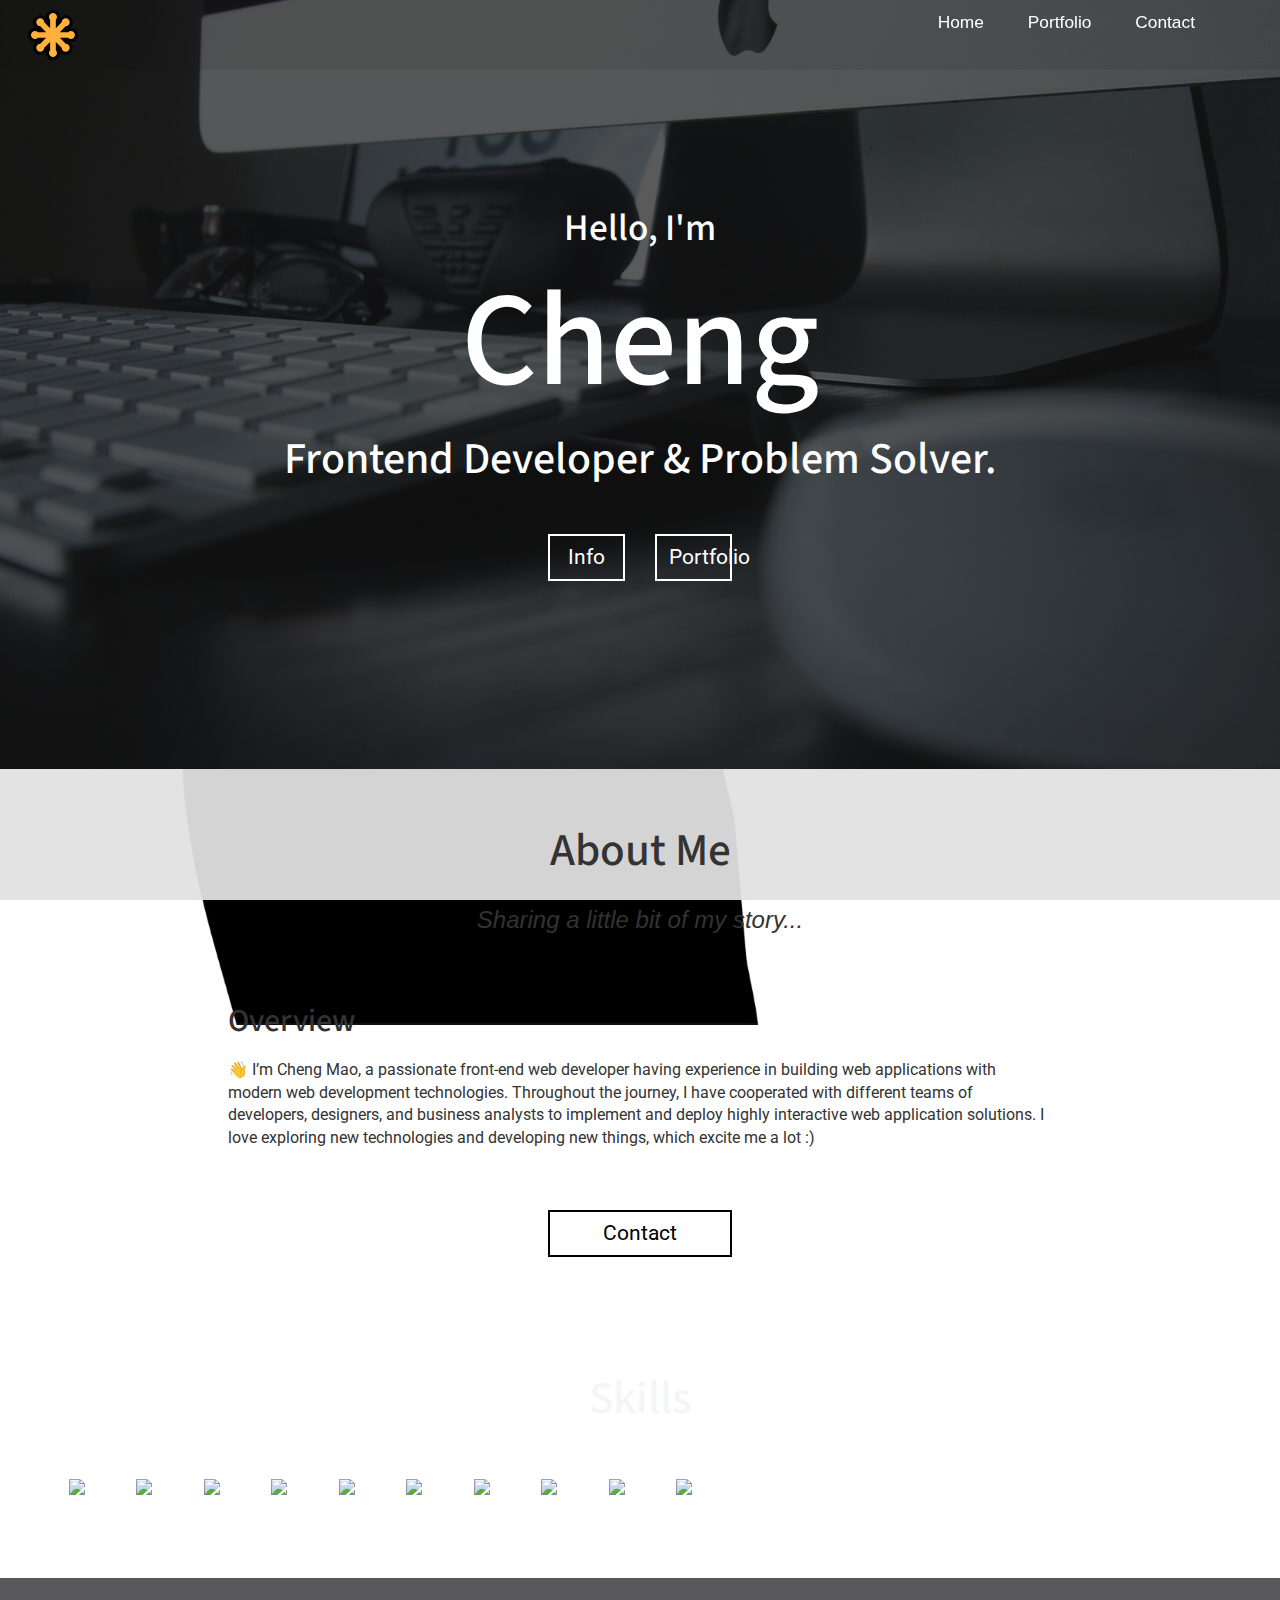
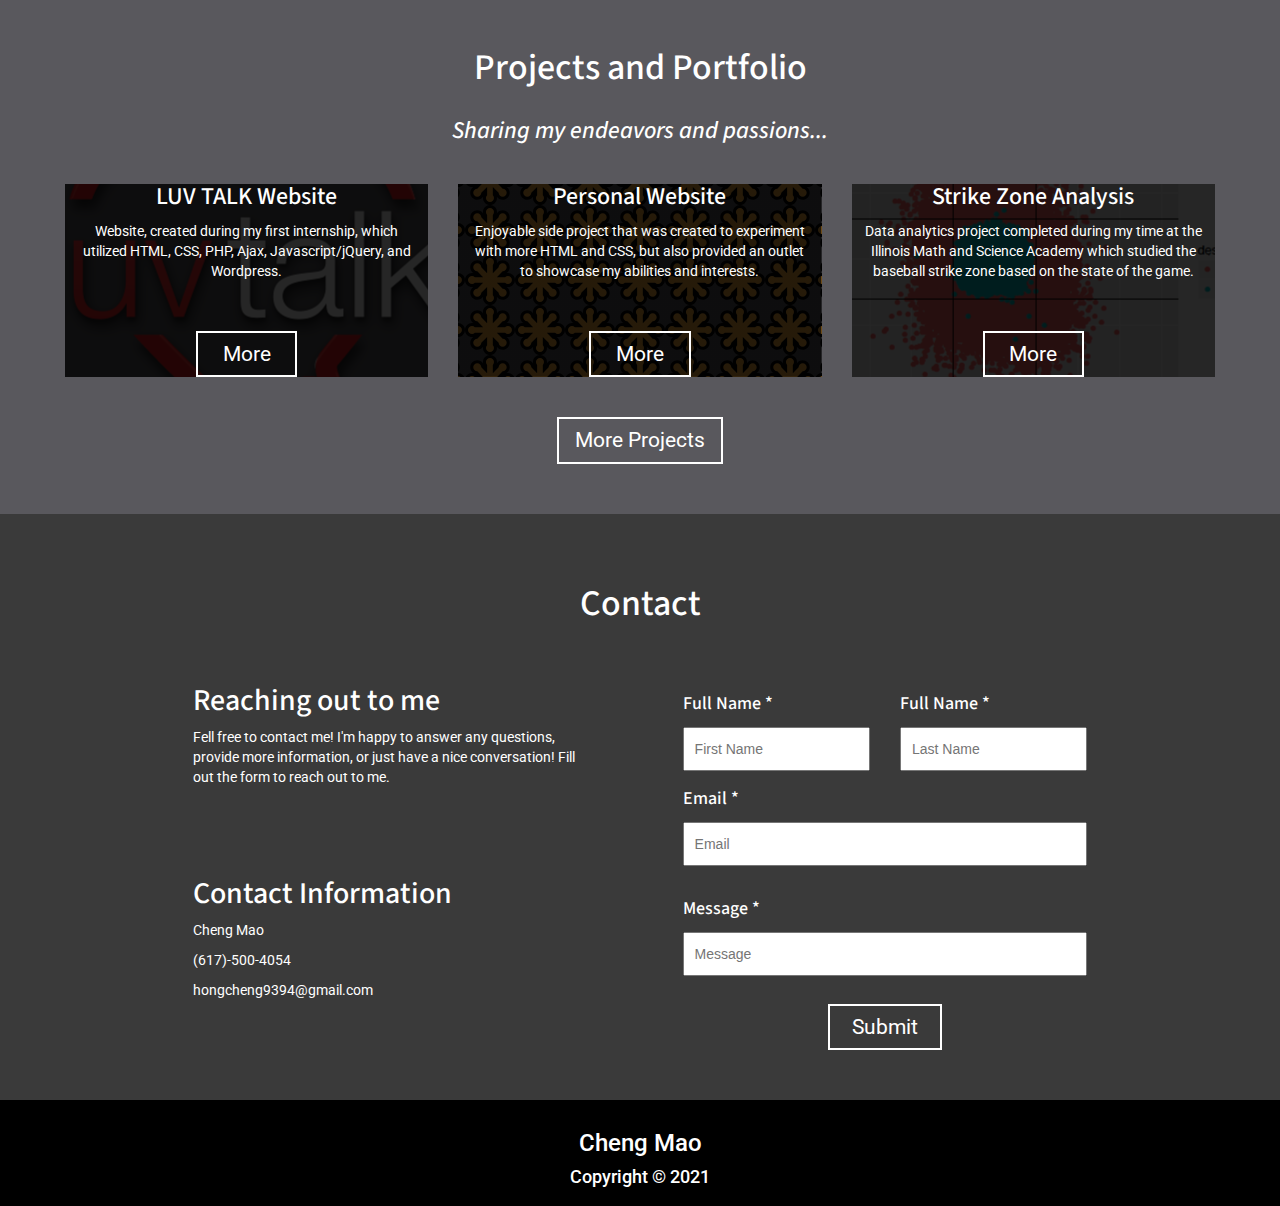
==== index.html @ 808d7f86 "initial commit" ====
<!DOCTYPE html>
<html>
	<head>
		<meta charset="utf-8">
		<meta name="viewport" content="width=device-width, initial-scale=1">
		<link rel="stylesheet" type="text/css" href="style.css">
		<link rel="stylesheet" type="text/css" href="./bootstrap/css/bootstrap.min.css">
		<link href="https://fonts.googleapis.com/css?family=Slabo+27px|Roboto|Source+Sans+Pro" rel="stylesheet">
		<script src="https://ajax.googleapis.com/ajax/libs/jquery/3.2.1/jquery.min.js"></script>
		<script src = "./bootstrap/js/bootstrap.min.js"></script>
		<title>Cheng Mao's Portfolio</title>
	</head>

	<body>
		<!-- Navigation Bar -->
		<nav class = "navigation">
			<div class = "container-fluid">
				<div class = "row">
					<div class = "col-xs-1 col-sm-1 col-md-1 col-lg-1 text-center">
						<div class = "logo">
							<a href = "index.html"><img src = "images/logo.svg"></a>
						</div>
					</div>

					<div class = "col-xs-11 col-sm-11 col-md-11 col-lg-11 text-right">
						<div class = "primary-nav">
							<ul>
								<li><a href = "index.html">Home</a></li>
								<li><a href = "portfolio.html">Portfolio</a></li>
								<li><a href = "contact.html">Contact</a></li>
							</ul>
						</div>
					</div>
				</div>
			</div>
		</nav>

		<!-- Main body content -->
		<div class = "main">
			<div class = "container-fluid">
				<div class = "row">
					<div class = "entry-banner text-center">
						<h1 id = "hello">Hello, I'm</h1>
						<h1 id = "name">Cheng</h1>
						<h1 id = "person-description">Frontend Developer & Problem Solver.</h1>
					</div>
				</div>

				<div class = "row text-center">
					<div class = "banner-buttons">
						<div class = "col-sm-1 col-md-1 col-sm-offset-5 col-md-offset-5">
							<a class = "btn btn-default btn-border" href = "#about">Info</a>
						</div>

						<div class = "col-sm-1 col-md-1">
							<a class = "btn btn-default btn-border" href = "#projects">Portfolio</a>
						</div>
					</div>
				</div>
			</div>
		</div>

		<div class = "about" id="about">
			<div class = "container-fluid">
				<div class = "row">
					<div class = "col-sm-12 col-md-12 text-center">
						<div class = "about-header">
							<h1>About Me</h1>
						</div>
					</div>
				</div>

				<div class = "row">
					<div class = "col-sm-12 col-md-12 text-center">
						<div class = "about-header-quote">
							<h3>Sharing a little bit of my story...</h3>
						</div>
					</div>
				</div>

				<div class = "row">
					<div class = "about-general-description ">
						<div class = "col-sm-8 col-md-8 ">
							<h2>Overview</h2>
						<p>👋 I’m Cheng Mao, a passionate front-end web developer having experience in building web applications with modern web development technologies. Throughout the journey, I have cooperated with different teams of developers, designers, and business analysts to implement and deploy highly interactive web application solutions. I love exploring new technologies and developing new things, which excite me a lot :)</p>
						</div>
					</div>
				</div>

			

				<div class = "row">
					<div class = "about-option-buttons">
						<div class = "col-sm-2 col-md-2">
							<a href = "#contact" class = "btn btn-default btn-black-border">Contact</a>
						</div>
					</div>
				</div>

				<!-- Include arrow to show timeline -->
			</div>
		</div>

		<div class = "summary">
			<div class = "container-fluid">
				<h1 class="section-title"> 
					<span class="title-text">Skills</span>
	
				</h1>
				<br>
				<div class = "skills-section-container">
					
					<img class="techIcon" src="https://cdn.jsdelivr.net/gh/devicons/devicon/icons/html5/html5-plain-wordmark.svg"  width="100px"/>
				
					<img class="techIcon" src="https://cdn.jsdelivr.net/gh/devicons/devicon/icons/css3/css3-plain-wordmark.svg" />
				
					<img class="techIcon" src="https://cdn.jsdelivr.net/gh/devicons/devicon/icons/javascript/javascript-plain.svg" />
				
					<img  class="techIcon" src="https://cdn.jsdelivr.net/gh/devicons/devicon/icons/react/react-original-wordmark.svg" />
					
					<img src="https://cdn.jsdelivr.net/gh/devicons/devicon/icons/bootstrap/bootstrap-plain-wordmark.svg" />
				
				
					<img src="https://cdn.jsdelivr.net/gh/devicons/devicon/icons/redux/redux-original.svg" />
			
				
					<img src="https://cdn.jsdelivr.net/gh/devicons/devicon/icons/typescript/typescript-original.svg" />
			
				
					<img src="https://cdn.jsdelivr.net/gh/devicons/devicon/icons/mongodb/mongodb-original-wordmark.svg" />
			
					<img src="https://cdn.jsdelivr.net/gh/devicons/devicon/icons/nodejs/nodejs-original-wordmark.svg" />
				
					<img src="https://cdn.jsdelivr.net/gh/devicons/devicon/icons/express/express-original-wordmark.svg" />
			
				</div>
			</div>
		</div>

		<div class = "projects" id="projects">
			<div class = "container-fluid">
				<div class = "row">
					<div class = "col-sm-12 col-md-12 text-center">
						<div class = "projects-header">
							<h1>Projects and Portfolio</h1>
						</div>
					</div>
				</div>

				<div class = "row">
					<div class = "col-sm-12 col-md-12 text-center">
						<div class = "projects-header-quote">
							<h3>Sharing my endeavors and passions...</h3>
						</div>
					</div>
				</div>

				<div class = "row">
					<div class = "col-sm-4 col-md-4 text-center">
						<div class = "luvtalk-project">
							<h3>LUV TALK Website</h3>
							<p>Website, created during my first internship, which utilized HTML, CSS, PHP, Ajax, Javascript/jQuery, and Wordpress. </p>
							<div class = "row">
								<div class = "col-sm-4 col-md-4 col-sm-offset-4 col-md-offset-4">
									<div class = "project-more-info">
										<a class = "btn btn-default btn-border" href = "#">More</a>
									</div>
								</div>
							</div>
						</div>
					</div>

					<div class = "col-sm-4 col-md-4 text-center">
						<div class = "personal-website-project">
							<h3>Personal Website</h3>
							<p>Enjoyable side project that was created to experiment with more HTML and CSS, but also provided an outlet to showcase my abilities and interests.</p>
							<div class = "row">
								<div class = "col-sm-4 col-md-4 col-sm-offset-4 col-md-offset-4">
									<div class = "project-more-info">
										<a class = "btn btn-default btn-border" href = "#">More</a>
									</div>
								</div>
							</div>
						</div>
					</div>

					<div class = "col-sm-4 col-md-4 text-center">
						<div class = "strike-zone-project">
							<h3>Strike Zone Analysis</h3>
							<p>Data analytics project completed during my time at the Illinois Math and Science Academy which studied the baseball strike zone based on the state of the game.</p>
							<div class = "row">
								<div class = "col-sm-4 col-md-4 col-sm-offset-4 col-md-offset-4">
									<div class = "project-more-info">
										<a class = "btn btn-default btn-border" href = "#">More</a>
									</div>
								</div>
							</div>
						</div>
					</div>
				</div>

				<div class = "row">
					<div class = "col-sm-2 col-md-2 col-sm-offset-5 col-md-offset-5">
						<div class = "see-more-button">
							<a class = "btn btn-default btn-border" href = "#">More Projects</a>
						</div>
					</div>
				</div>
			</div>
		</div>

		<!--contact-->
		<div class = "contact" id="contact">
			<div class = "container-fluid">
				<div class = "row">
					<div class = "col-sm-12 col-md-12 text-center">
						<div class = "contact-header">
							<h1>Contact</h1>
						</div>
					</div>
				</div>

				<div class = "row">
					<div class = "col-sm-12 col-md-12 text-center">
						<div class = "contact-header-quote">
							
						</div>
					</div>
				</div>

				<div class = "row">
					<div class = "col-sm-6 col-md-6">
						<div class = "contact-instructions">
							<h2>Reaching out to me</h2>
							<p>Fell free to contact me! I'm happy to answer any questions, provide more information, or just have a nice conversation! Fill out the form to reach out to me.</p>
							</br>
							</br>
							</br>
							<h2>Contact Information</h2>
							<p>Cheng Mao</p>
							
							<p>(617)-500-4054</p>
							<p>hongcheng9394@gmail.com</p>
						</div>
					</div>

					<div class = "col-sm-6 col-md-6">
						<div class = "contact-form-body">
							<form action="https://formsubmit.co/hongcheng9394@gmail.com" method="POST">
								<div class = "row">
									<div class = "col-sm-6 col-md-6">
										<div class = "firstname">
											<h4>Full Name *</h4>
											<input type = "text" placeholder= "First Name">
										</div>
									</div>

									<div class = "col-sm-6 col-md-6">
										<div class = "lastname">
											<h4>Full Name *</h4>
											<input type = "text" placeholder= "Last Name">
										</div>
									</div>
								</div>

								<div class = "row">
									<div class = "col-sm-12 col-md-12">
										<div class = "email">
											<h4>Email *</h4>
											<input type = "email" placeholder="Email">
										</div>
									</div>
								</div>

								<div class = "row">
									<div class = "col-sm-12 col-md-12">
										<div class = "message">
											<h4>Message *</h4>
											<input type = "text" placeholder= "Message">
										</div>
									</div>
								</div>

								<div class = "row">
									<div class = "col-sm-4 col-md-4 col-sm-offset-4 col-md-offset-4">
										<div class = "submit-contact">
											<button class = "btn btn-default btn-border" type="submit">Submit</button>
										</div>
									</div>
								</div>
							</form>
						</div>
					</div>
				</div>
			</div>
		</div>

		<!-- Footer content -->
		<div class = "footer">
		
				
					<div >
						<h3>Cheng Mao</h3>
						<h4>Copyright &copy; 2021</h4>
					
					</div>
		
			
		</div>
		<!-- <script type = "text/javascript" src = "./js/index.js"></script> -->
		<script>
			navigation();
			projects();
		</script>
	</body>
</html>
---- style.css ----
* {
  margin: 0;
  padding: 0;
  box-sizing: border-box;
}

html {
  scroll-behavior: smooth;
}

/* Navigation */
.navigation {
  position: fixed;
  width: 100%;
  padding: 10px 0px;
  background: linear-gradient(rgba(20, 20, 20, 0.1), rgba(20, 20, 20, 0.1));
  z-index: 100;
}

.logo img {
  max-width: 90px;
}
.primary-nav {
  padding-right: 50px;
}
.primary-nav li {
  display: inline-block;
  margin: 0px 20px;
  color: white;
  font-size: 13pt;
}

.primary-nav a {
  color: white;
  padding-bottom: 5px;
  -webkit-transition: border 50ms linear;
  -moz-transition: border 50ms linear;
  -o-transition: border 50ms linear;
  -ms-transition: border 50ms linear;
  transition: border 50ms linear;
}
.primary-nav a:hover {
  text-decoration: none;
  color: white;
  border-bottom: 2px solid #f5f5f5;
}

/* Main banner */
.main {
  background: linear-gradient(rgba(20, 20, 20, 0.7), rgba(20, 20, 20, 0.7)),
    url(./images/apple-1838564_1920-main.jpg); /* Browser prefixes*/
  background-repeat: no-repeat;
  background-position: center center;
  background-attachment: fixed;
  padding: 14.7% 0; /* Center contents within the container, make background image cover*/
  color: white;
}

.entry-banner h1 {
  font-family: "Source Sans Pro", Arial, sans-serif;
}
#hello {
  font-size: 28pt;
}
#name {
  font-size: 100pt;
}
#person-description {
  font-size: 33pt;
}
.banner-buttons .btn-border,
.submit-contact .btn-border,
.projects .btn-border {
  background-color: transparent;
  width: 100%;
  margin-top: 40px;
  color: white;
  font-family: "Roboto", Helvetica, serif;
  font-size: 16pt;
  border-radius: 0;
  border: 2px solid white;
  -webkit-transition: all 200ms ease-out;
  -moz-transition: all 200ms ease-out;
  -o-transition: all 200ms ease-out;
  -ms-transition: all 200ms ease-out;
  transition: all 200ms ease-out;
}

.banner-buttons .btn-border:hover,
.submit-contact .btn-border:hover,
.projects .btn-border:hover {
  border: 2px solid white;
  background-color: white;
}

/* About Me */
.about {
  padding: 3% 0;
  background: linear-gradient(
      rgba(225, 225, 225, 0.94),
      rgba(225, 225, 225, 0.94)
    ),
    url(./images/aboutbackground.jpg);
  background-repeat: no-repeat;
  background-attachment: fixed;
  background-position: center center;
}

.about-header h1 {
  font-family: "Source Sans Pro", Arial, sans-serif;
  font-size: 34pt;
}

.about-header-quote {
  font-family: "Slabo", Helvetica, serif;
  font-style: italic;
  margin-bottom: 50px;
}

.about-general-description,
.about-statistic-description {
  display: flex;
  justify-content: center;
}
.about-general-description h2,
.about-statistic-description h2 {
  font-family: "Source Sans Pro", Arial, sans-serif;
  font-size: 24pt;
  margin-bottom: 20px;
}

.about-general-description p,
.about-statistic-description p {
  font-family: "Roboto", Helvetica, serif;
  font-size: 12pt;
  margin-bottom: 20px;
}

.about-statistic-description p {
  margin: 5px 0px;
}
.about-option-buttons {
  display: flex;
  justify-content: center;
}
.about-option-buttons .btn-black-border,
.resume .btn-black-border {
  background-color: transparent;
  width: 100%;
  margin-top: 40px;
  color: black;
  font-family: "Roboto", Helvetica, serif;
  font-size: 16pt;
  border-radius: 0;
  border: 2px solid black;
  -webkit-transition: all 200ms ease-out;
  -moz-transition: all 200ms ease-out;
  -o-transition: all 200ms ease-out;
  -ms-transition: all 200ms ease-out;
  transition: all 200ms ease-out;
}

.about-option-buttons .btn-black-border:hover,
.resume .btn-black-border:hover {
  border: 2px solid #464646;
  background-color: #464646;
  color: white;
}

/* summary of skill */
.summary {
  background: linear-gradient(rgba(0, 0, 0, 0.9), rgba(0, 0, 0, 0.9)),
    url(./images/architecture-2178604_1920-main1.jpg);
  background-attachment: fixed;
  background-attachment: center center;
  color: white;
  padding: 60px 30px;
}

.summary .row {
  padding: 50px 6%;
  width: 100%;
}

.summary h1 {
  font-family: "Source Sans Pro", Arial, sans-serif;
  color: #f5f5f5;
  font-size: 34pt;
  text-align: center;
}
.summary p {
  font-family: "Roboto", Helvetica, serif;
}

.summary > .skills-section-container {
  display: flex;
  flex-wrap: wrap;
}

.summary img {
  width: 150px;
  margin: 2%;
}
.projects {
  background-color: #59585d;
  padding: 50px;
  color: white;
}

.projects-header-quote {
  margin-bottom: 20px;
}
.projects h1,
.projects h3 {
  font-family: "Source Sans Pro", Arial, sans-serif;
}
.projects p {
  font-family: "Roboto", Helvetica, serif;
  padding: 0 10px;
}

.projects-header-quote {
  font-style: italic;
}
/*.luvtalk-project, .personal-website-project, .strike-zone-project, .resume {border: 3px solid white;}*/
.luvtalk-project {
  background: linear-gradient(rgba(0, 0, 0, 0.85), rgba(0, 0, 0, 0.85)),
    url(./images/luvtalklogo.png);
  background-position: center center;
}

.personal-website-project {
  background: linear-gradient(rgba(0, 0, 0, 0.85), rgba(0, 0, 0, 0.85)),
    url(./images/logo.svg);
  background-position: center center;
}

.strike-zone-project {
  background: linear-gradient(rgba(0, 0, 0, 0.85), rgba(0, 0, 0, 0.85)),
    url(./images/mlbproject.png);
  background-position: center center;
}

.resume {
  padding: 50px 0px;
  font-family: "Calisto MT", Helvetica, serif;
}

.resume-header {
  margin-bottom: 20px;
}
.objective h4,
.education h4,
.work-experience h4,
.resume-projects h4,
.activities h4,
.skills h4,
.endorsements h4 {
  border-bottom: 1px solid black;
}
.contact {
  background-color: #3a3a3a;
  padding: 50px 150px;
  color: white;
}
.contact input,
textarea {
  color: black;
}

.contact h1,
.contact h2,
.contact h4 {
  font-family: "Source Sans Pro", Arial, sans-serif;
}
.contact p {
  font-family: "Roboto", Helvetica, serif;
}
.contact-header-quote {
  font-style: italic;
}
.contact-header-quote h4 {
  margin: 5px 0;
}
.contact-instructions,
.contact-form-body {
  margin-top: 50px;
  padding: 0px 6%;
}

.email,
.message {
  margin: 15px 0px;
}
.contact input,
.contact textarea {
  width: 100%;
  padding: 10px;
  margin: 3px 0px;
}

.submit-contact .btn-border {
  margin-top: 10px;
}
.footer {
  background-color: black;
  color: white;
  padding: 10px 0;
  font-family: "Roboto", Helvetica, serif;
  text-align: center;
}
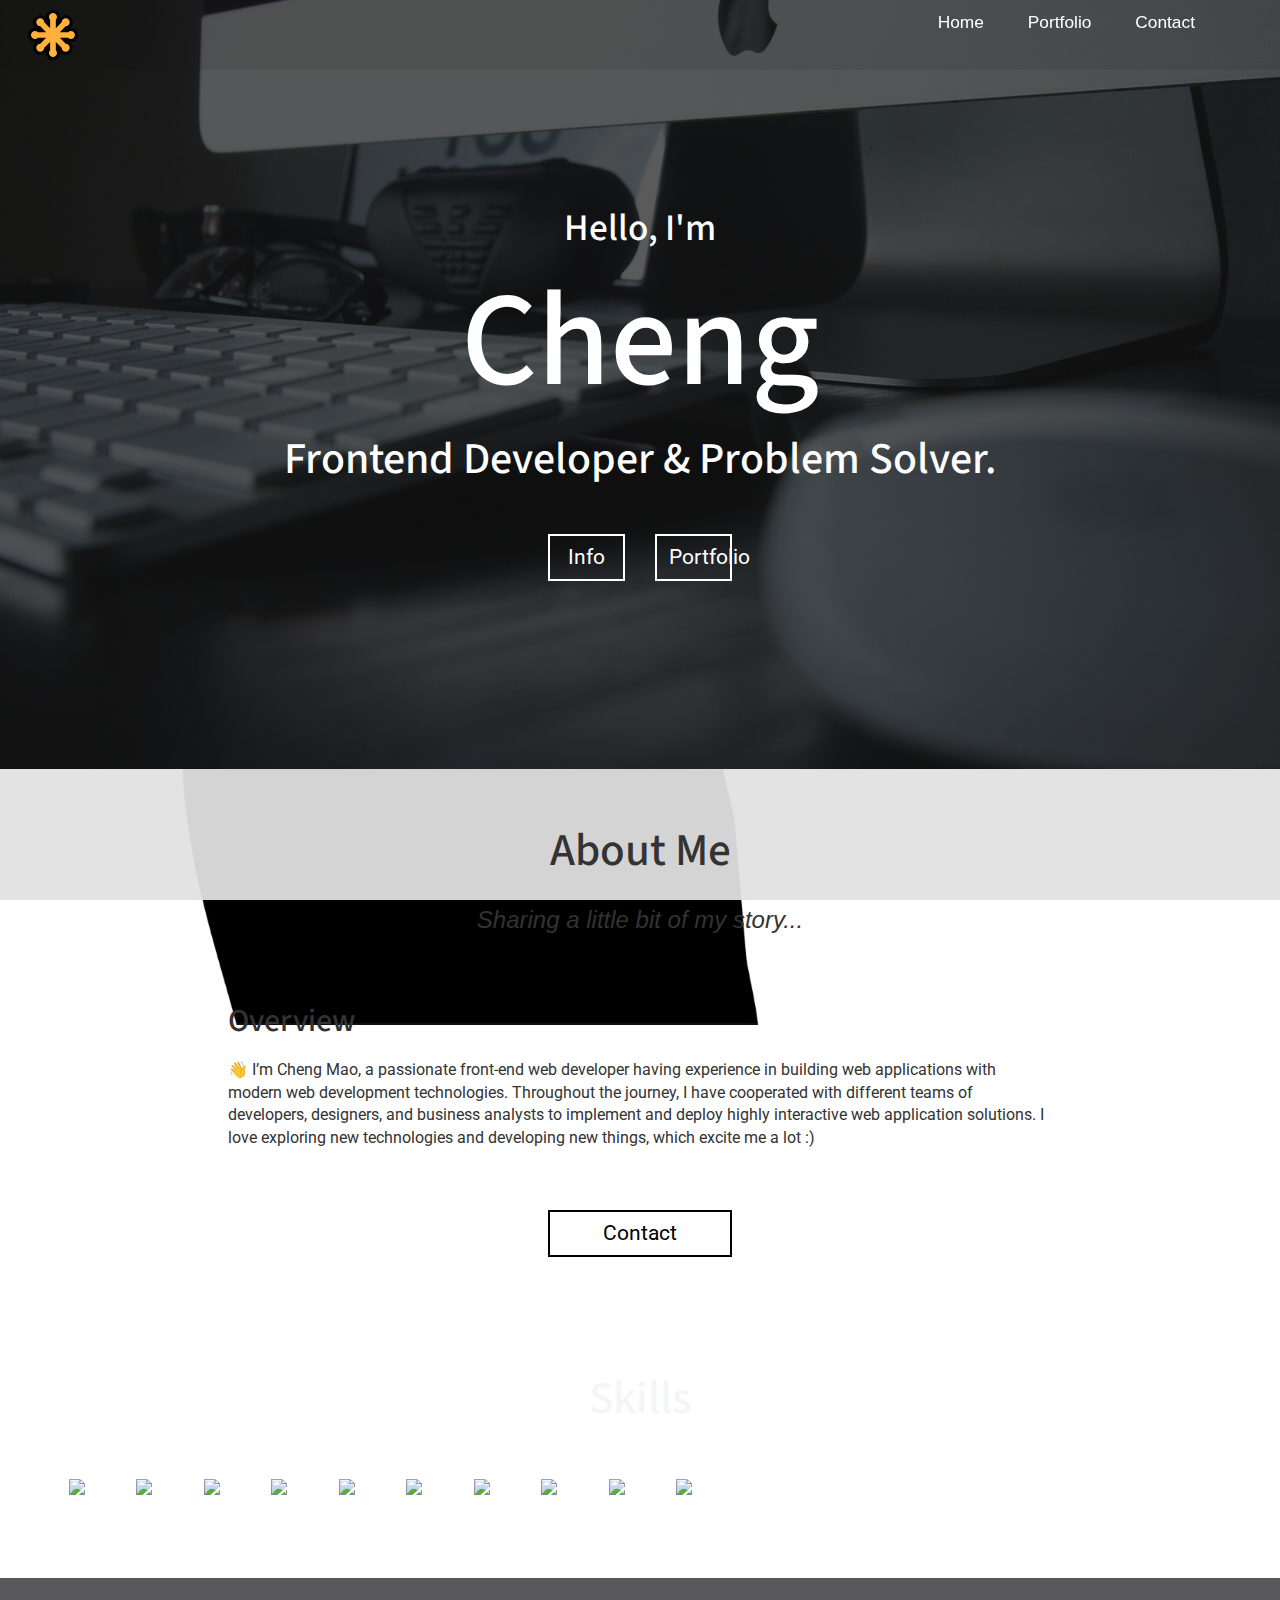
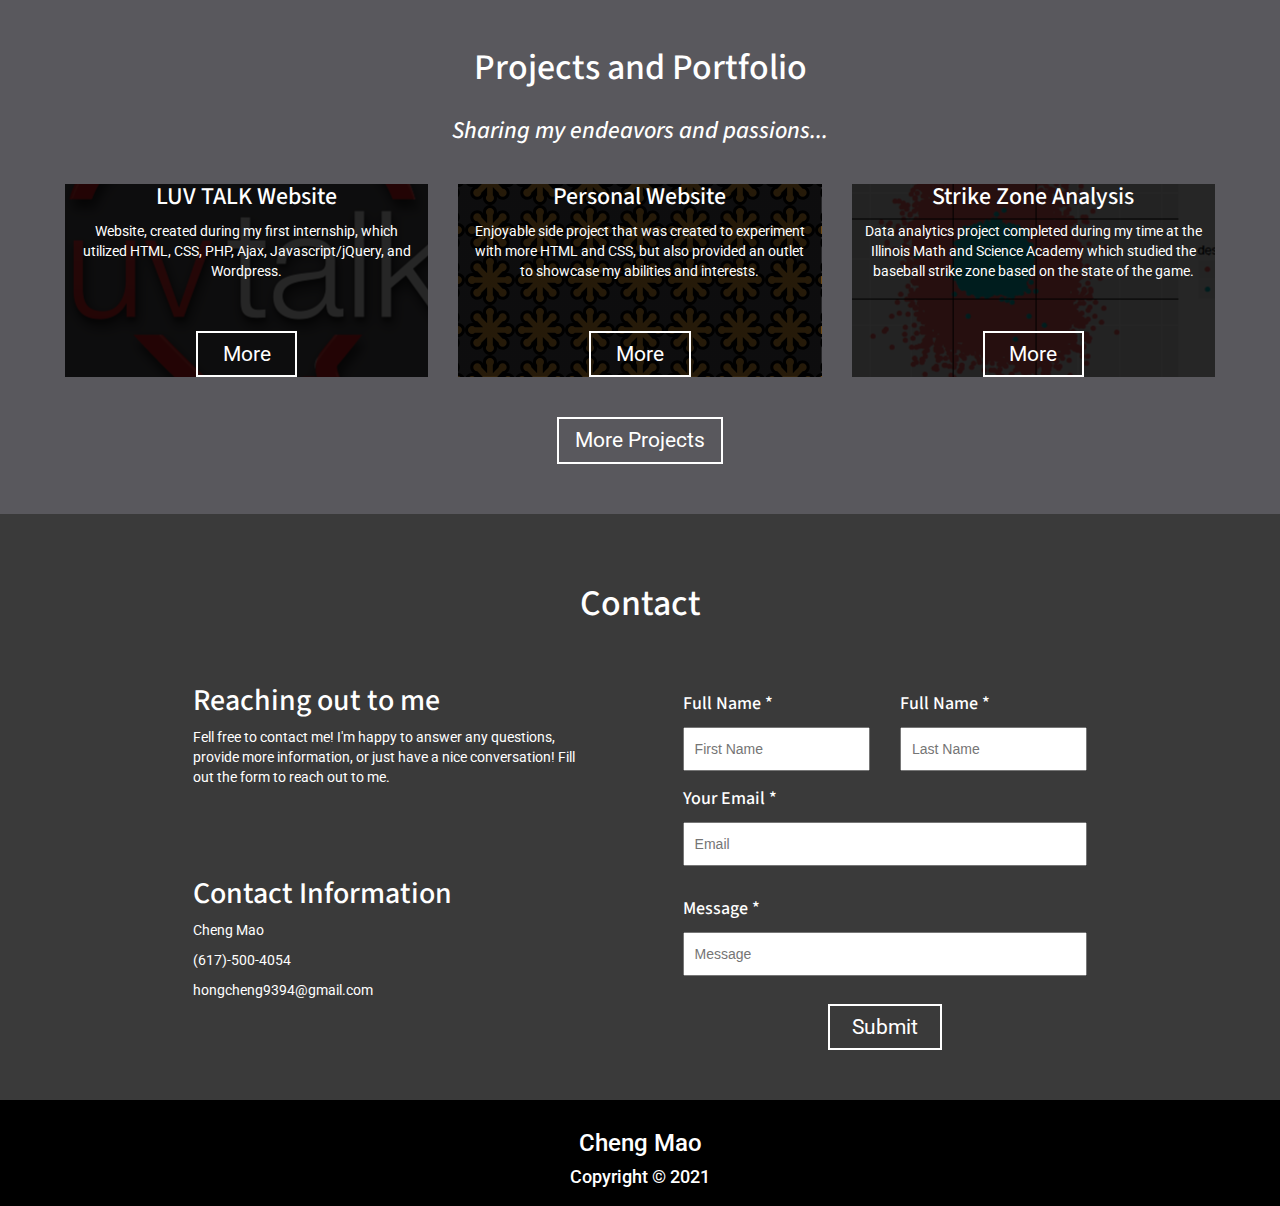
==== commit a1d45faa: "add formsubmit" ====
--- a/index.html
+++ b/index.html
@@ -251,14 +251,14 @@
 									<div class = "col-sm-6 col-md-6">
 										<div class = "firstname">
 											<h4>Full Name *</h4>
-											<input type = "text" placeholder= "First Name">
+											<input type = "text" placeholder= "First Name" name="firstName">
 										</div>
 									</div>
 
 									<div class = "col-sm-6 col-md-6">
 										<div class = "lastname">
 											<h4>Full Name *</h4>
-											<input type = "text" placeholder= "Last Name">
+											<input type = "text" placeholder= "Last Name" name="lastName">
 										</div>
 									</div>
 								</div>
@@ -266,8 +266,8 @@
 								<div class = "row">
 									<div class = "col-sm-12 col-md-12">
 										<div class = "email">
-											<h4>Email *</h4>
-											<input type = "email" placeholder="Email">
+											<h4>Your Email *</h4>
+											<input type = "email" name="email" placeholder="Email" required>
 										</div>
 									</div>
 								</div>
@@ -276,7 +276,7 @@
 									<div class = "col-sm-12 col-md-12">
 										<div class = "message">
 											<h4>Message *</h4>
-											<input type = "text" placeholder= "Message">
+											<input type = "text" placeholder= "Message" name="message">
 										</div>
 									</div>
 								</div>
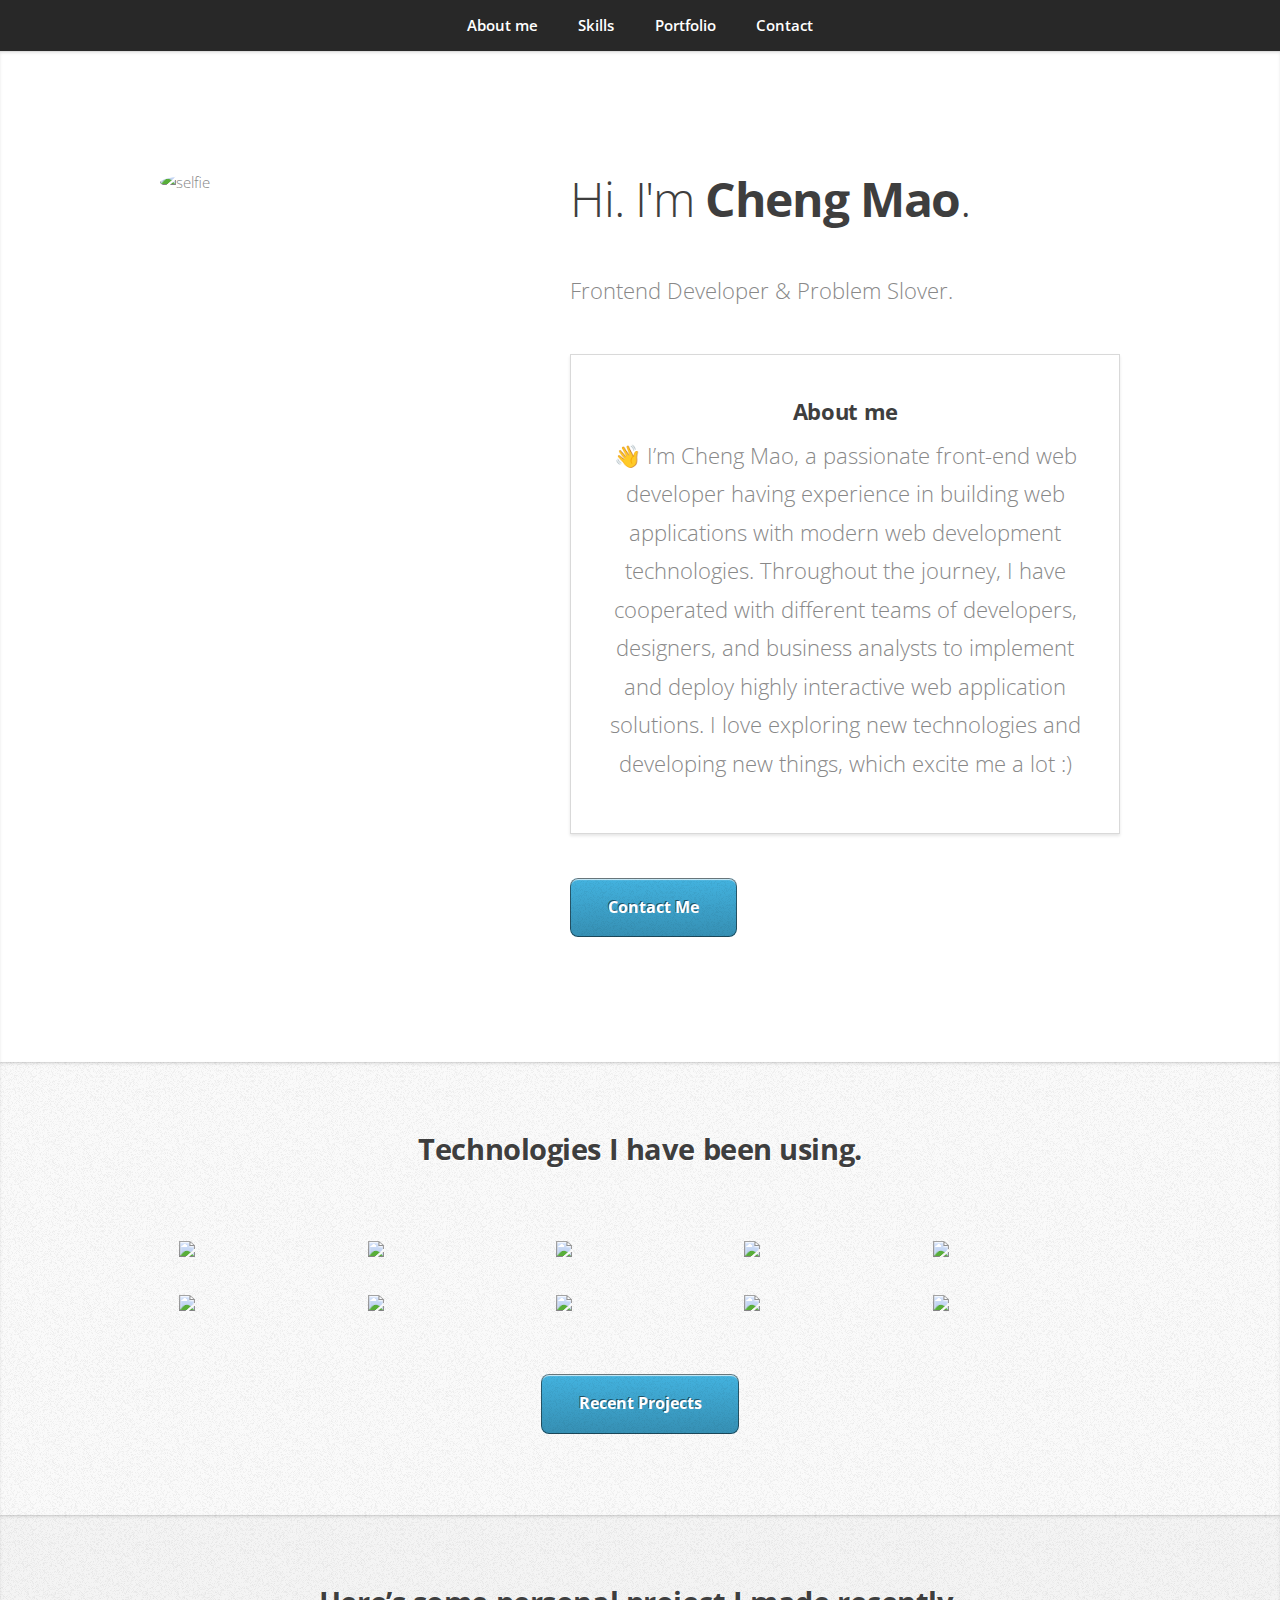
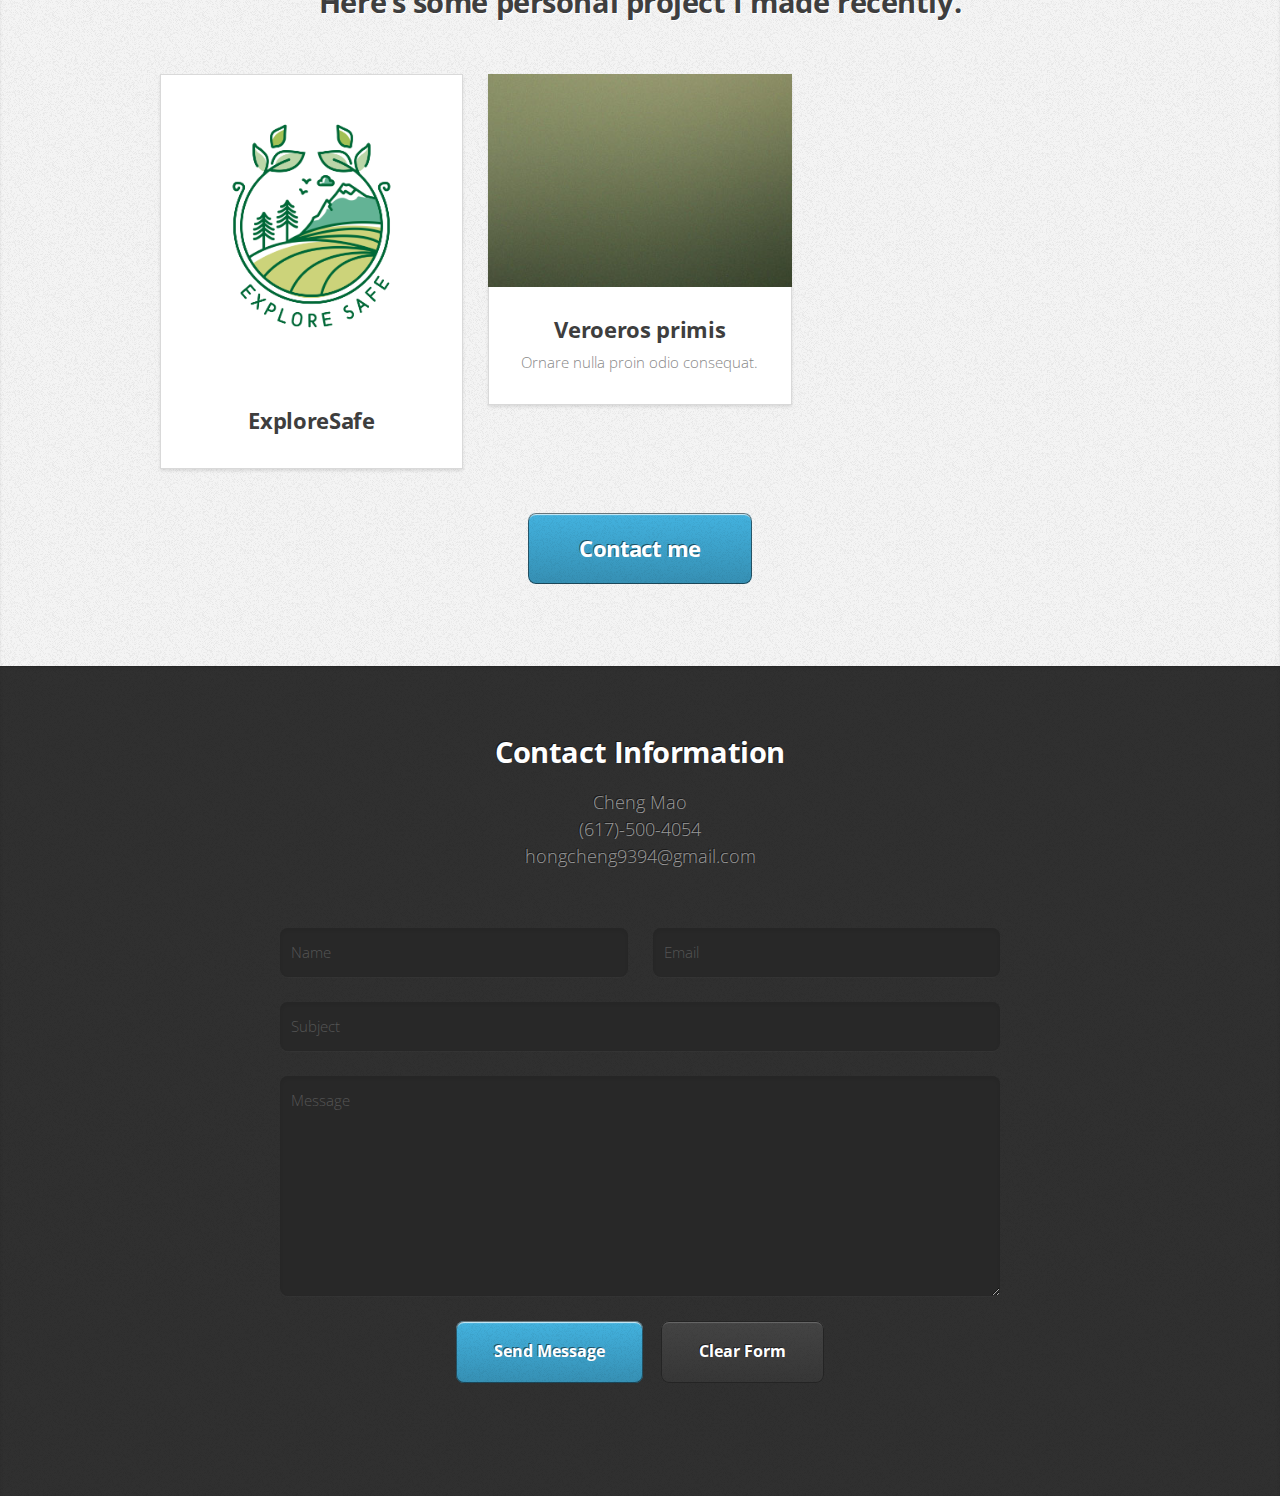
==== commit 07c8eef4: "inital commit" ====
--- a/index.html
+++ b/index.html
@@ -1,316 +1,240 @@
 <!DOCTYPE html>
+
 <html>
-	<head>
-		<meta charset="utf-8">
-		<meta name="viewport" content="width=device-width, initial-scale=1">
-		<link rel="stylesheet" type="text/css" href="style.css">
-		<link rel="stylesheet" type="text/css" href="./bootstrap/css/bootstrap.min.css">
-		<link href="https://fonts.googleapis.com/css?family=Slabo+27px|Roboto|Source+Sans+Pro" rel="stylesheet">
-		<script src="https://ajax.googleapis.com/ajax/libs/jquery/3.2.1/jquery.min.js"></script>
-		<script src = "./bootstrap/js/bootstrap.min.js"></script>
-		<title>Cheng Mao's Portfolio</title>
-	</head>
-
-	<body>
-		<!-- Navigation Bar -->
-		<nav class = "navigation">
-			<div class = "container-fluid">
-				<div class = "row">
-					<div class = "col-xs-1 col-sm-1 col-md-1 col-lg-1 text-center">
-						<div class = "logo">
-							<a href = "index.html"><img src = "images/logo.svg"></a>
-						</div>
-					</div>
-
-					<div class = "col-xs-11 col-sm-11 col-md-11 col-lg-11 text-right">
-						<div class = "primary-nav">
-							<ul>
-								<li><a href = "index.html">Home</a></li>
-								<li><a href = "portfolio.html">Portfolio</a></li>
-								<li><a href = "contact.html">Contact</a></li>
-							</ul>
-						</div>
-					</div>
-				</div>
-			</div>
-		</nav>
-
-		<!-- Main body content -->
-		<div class = "main">
-			<div class = "container-fluid">
-				<div class = "row">
-					<div class = "entry-banner text-center">
-						<h1 id = "hello">Hello, I'm</h1>
-						<h1 id = "name">Cheng</h1>
-						<h1 id = "person-description">Frontend Developer & Problem Solver.</h1>
-					</div>
-				</div>
-
-				<div class = "row text-center">
-					<div class = "banner-buttons">
-						<div class = "col-sm-1 col-md-1 col-sm-offset-5 col-md-offset-5">
-							<a class = "btn btn-default btn-border" href = "#about">Info</a>
-						</div>
-
-						<div class = "col-sm-1 col-md-1">
-							<a class = "btn btn-default btn-border" href = "#projects">Portfolio</a>
-						</div>
-					</div>
-				</div>
-			</div>
-		</div>
-
-		<div class = "about" id="about">
-			<div class = "container-fluid">
-				<div class = "row">
-					<div class = "col-sm-12 col-md-12 text-center">
-						<div class = "about-header">
-							<h1>About Me</h1>
-						</div>
-					</div>
-				</div>
-
-				<div class = "row">
-					<div class = "col-sm-12 col-md-12 text-center">
-						<div class = "about-header-quote">
-							<h3>Sharing a little bit of my story...</h3>
-						</div>
-					</div>
-				</div>
-
-				<div class = "row">
-					<div class = "about-general-description ">
-						<div class = "col-sm-8 col-md-8 ">
-							<h2>Overview</h2>
-						<p>👋 I’m Cheng Mao, a passionate front-end web developer having experience in building web applications with modern web development technologies. Throughout the journey, I have cooperated with different teams of developers, designers, and business analysts to implement and deploy highly interactive web application solutions. I love exploring new technologies and developing new things, which excite me a lot :)</p>
-						</div>
-					</div>
-				</div>
-
-			
-
-				<div class = "row">
-					<div class = "about-option-buttons">
-						<div class = "col-sm-2 col-md-2">
-							<a href = "#contact" class = "btn btn-default btn-black-border">Contact</a>
-						</div>
-					</div>
-				</div>
-
-				<!-- Include arrow to show timeline -->
-			</div>
-		</div>
-
-		<div class = "summary">
-			<div class = "container-fluid">
-				<h1 class="section-title"> 
-					<span class="title-text">Skills</span>
-	
-				</h1>
-				<br>
-				<div class = "skills-section-container">
-					
-					<img class="techIcon" src="https://cdn.jsdelivr.net/gh/devicons/devicon/icons/html5/html5-plain-wordmark.svg"  width="100px"/>
-				
-					<img class="techIcon" src="https://cdn.jsdelivr.net/gh/devicons/devicon/icons/css3/css3-plain-wordmark.svg" />
-				
-					<img class="techIcon" src="https://cdn.jsdelivr.net/gh/devicons/devicon/icons/javascript/javascript-plain.svg" />
-				
-					<img  class="techIcon" src="https://cdn.jsdelivr.net/gh/devicons/devicon/icons/react/react-original-wordmark.svg" />
-					
-					<img src="https://cdn.jsdelivr.net/gh/devicons/devicon/icons/bootstrap/bootstrap-plain-wordmark.svg" />
-				
-				
-					<img src="https://cdn.jsdelivr.net/gh/devicons/devicon/icons/redux/redux-original.svg" />
-			
-				
-					<img src="https://cdn.jsdelivr.net/gh/devicons/devicon/icons/typescript/typescript-original.svg" />
-			
-				
-					<img src="https://cdn.jsdelivr.net/gh/devicons/devicon/icons/mongodb/mongodb-original-wordmark.svg" />
-			
-					<img src="https://cdn.jsdelivr.net/gh/devicons/devicon/icons/nodejs/nodejs-original-wordmark.svg" />
-				
-					<img src="https://cdn.jsdelivr.net/gh/devicons/devicon/icons/express/express-original-wordmark.svg" />
-			
-				</div>
-			</div>
-		</div>
-
-		<div class = "projects" id="projects">
-			<div class = "container-fluid">
-				<div class = "row">
-					<div class = "col-sm-12 col-md-12 text-center">
-						<div class = "projects-header">
-							<h1>Projects and Portfolio</h1>
-						</div>
-					</div>
-				</div>
-
-				<div class = "row">
-					<div class = "col-sm-12 col-md-12 text-center">
-						<div class = "projects-header-quote">
-							<h3>Sharing my endeavors and passions...</h3>
-						</div>
-					</div>
-				</div>
-
-				<div class = "row">
-					<div class = "col-sm-4 col-md-4 text-center">
-						<div class = "luvtalk-project">
-							<h3>LUV TALK Website</h3>
-							<p>Website, created during my first internship, which utilized HTML, CSS, PHP, Ajax, Javascript/jQuery, and Wordpress. </p>
-							<div class = "row">
-								<div class = "col-sm-4 col-md-4 col-sm-offset-4 col-md-offset-4">
-									<div class = "project-more-info">
-										<a class = "btn btn-default btn-border" href = "#">More</a>
-									</div>
-								</div>
-							</div>
-						</div>
-					</div>
-
-					<div class = "col-sm-4 col-md-4 text-center">
-						<div class = "personal-website-project">
-							<h3>Personal Website</h3>
-							<p>Enjoyable side project that was created to experiment with more HTML and CSS, but also provided an outlet to showcase my abilities and interests.</p>
-							<div class = "row">
-								<div class = "col-sm-4 col-md-4 col-sm-offset-4 col-md-offset-4">
-									<div class = "project-more-info">
-										<a class = "btn btn-default btn-border" href = "#">More</a>
-									</div>
-								</div>
-							</div>
-						</div>
-					</div>
-
-					<div class = "col-sm-4 col-md-4 text-center">
-						<div class = "strike-zone-project">
-							<h3>Strike Zone Analysis</h3>
-							<p>Data analytics project completed during my time at the Illinois Math and Science Academy which studied the baseball strike zone based on the state of the game.</p>
-							<div class = "row">
-								<div class = "col-sm-4 col-md-4 col-sm-offset-4 col-md-offset-4">
-									<div class = "project-more-info">
-										<a class = "btn btn-default btn-border" href = "#">More</a>
-									</div>
-								</div>
-							</div>
-						</div>
-					</div>
-				</div>
-
-				<div class = "row">
-					<div class = "col-sm-2 col-md-2 col-sm-offset-5 col-md-offset-5">
-						<div class = "see-more-button">
-							<a class = "btn btn-default btn-border" href = "#">More Projects</a>
-						</div>
-					</div>
-				</div>
-			</div>
-		</div>
-
-		<!--contact-->
-		<div class = "contact" id="contact">
-			<div class = "container-fluid">
-				<div class = "row">
-					<div class = "col-sm-12 col-md-12 text-center">
-						<div class = "contact-header">
-							<h1>Contact</h1>
-						</div>
-					</div>
-				</div>
-
-				<div class = "row">
-					<div class = "col-sm-12 col-md-12 text-center">
-						<div class = "contact-header-quote">
-							
-						</div>
-					</div>
-				</div>
-
-				<div class = "row">
-					<div class = "col-sm-6 col-md-6">
-						<div class = "contact-instructions">
-							<h2>Reaching out to me</h2>
-							<p>Fell free to contact me! I'm happy to answer any questions, provide more information, or just have a nice conversation! Fill out the form to reach out to me.</p>
-							</br>
-							</br>
-							</br>
-							<h2>Contact Information</h2>
-							<p>Cheng Mao</p>
-							
-							<p>(617)-500-4054</p>
-							<p>hongcheng9394@gmail.com</p>
-						</div>
-					</div>
-
-					<div class = "col-sm-6 col-md-6">
-						<div class = "contact-form-body">
-							<form action="https://formsubmit.co/hongcheng9394@gmail.com" method="POST">
-								<div class = "row">
-									<div class = "col-sm-6 col-md-6">
-										<div class = "firstname">
-											<h4>Full Name *</h4>
-											<input type = "text" placeholder= "First Name" name="firstName">
-										</div>
-									</div>
-
-									<div class = "col-sm-6 col-md-6">
-										<div class = "lastname">
-											<h4>Full Name *</h4>
-											<input type = "text" placeholder= "Last Name" name="lastName">
-										</div>
-									</div>
-								</div>
-
-								<div class = "row">
-									<div class = "col-sm-12 col-md-12">
-										<div class = "email">
-											<h4>Your Email *</h4>
-											<input type = "email" name="email" placeholder="Email" required>
-										</div>
-									</div>
-								</div>
-
-								<div class = "row">
-									<div class = "col-sm-12 col-md-12">
-										<div class = "message">
-											<h4>Message *</h4>
-											<input type = "text" placeholder= "Message" name="message">
-										</div>
-									</div>
-								</div>
-
-								<div class = "row">
-									<div class = "col-sm-4 col-md-4 col-sm-offset-4 col-md-offset-4">
-										<div class = "submit-contact">
-											<button class = "btn btn-default btn-border" type="submit">Submit</button>
-										</div>
-									</div>
-								</div>
-							</form>
-						</div>
-					</div>
-				</div>
-			</div>
-		</div>
-
-		<!-- Footer content -->
-		<div class = "footer">
-		
-				
-					<div >
-						<h3>Cheng Mao</h3>
-						<h4>Copyright &copy; 2021</h4>
-					
-					</div>
-		
-			
-		</div>
-		<!-- <script type = "text/javascript" src = "./js/index.js"></script> -->
-		<script>
-			navigation();
-			projects();
-		</script>
-	</body>
-</html>+  <head>
+    <title>Cheng Mao's Portfolio</title>
+    <meta charset="utf-8" />
+    <meta
+      name="viewport"
+      content="width=device-width, initial-scale=1, user-scalable=no"
+    />
+    <link rel="stylesheet" href="assets/css/main.css" />
+  </head>
+  <body class="is-preload">
+    <!-- Nav -->
+    <nav id="nav">
+      <ul class="container">
+        <li><a href="#top">About me</a></li>
+        <li><a href="#work">Skills</a></li>
+        <li><a href="#portfolio">Portfolio</a></li>
+        <li><a href="#contact">Contact</a></li>
+      </ul>
+    </nav>
+
+    <!-- Home -->
+    <article id="top" class="wrapper style1">
+      <div class="container">
+        <div class="row">
+          <div class="col-4 col-5-large col-12-medium">
+            <span class="image fit"
+              ><img src="./images/circleImg.png" alt="selfie"
+            /></span>
+          </div>
+          <div class="col-8 col-7-large col-12-medium">
+            <header>
+              <h1>Hi. I'm <strong>Cheng Mao</strong>.</h1>
+            </header>
+            <p>Frontend Developer & Problem Slover.</p>
+
+            <section class="box style1">
+              <!-- <span class="icon featured fa-comments"></span> -->
+              <h3>About me</h3>
+              <p>
+                👋 I’m Cheng Mao, a passionate front-end web developer having
+                experience in building web applications with modern web
+                development technologies. Throughout the journey, I have
+                cooperated with different teams of developers, designers, and
+                business analysts to implement and deploy highly interactive web
+                application solutions. I love exploring new technologies and
+                developing new things, which excite me a lot :)
+              </p>
+            </section>
+            <a href="#contact" class="button Small scrolly">Contact Me</a>
+            <!-- <div class="container">
+              <div class="row aln-center">
+                <div class="col-4 col-6-medium col-12-small">
+                  <section class="box style1">
+                    <span class="icon featured fa-comments"></span>
+                    <h3>Consequat lorem</h3>
+                    <p>
+                      Ornare nulla proin odio consequat sapien vestibulum ipsum
+                      primis sed amet consequat lorem dolore.
+                    </p>
+                  </section>
+                </div>
+              </div>
+              <footer>
+                <p>Lorem ipsum dolor sit sapien vestibulum ipsum primis?</p>
+                <a href="#portfolio" class="button large scrolly"
+                  >See some of my recent work</a
+                >
+              </footer>
+            </div> -->
+          </div>
+        </div>
+      </div>
+    </article>
+
+    <!-- Skills -->
+    <article id="work" class="wrapper style2">
+      <div class="container">
+        <header>
+          <h2>Technologies I have been using.</h2>
+        </header>
+
+        <div class="skills-section-container">
+          <img
+            class="techIcon"
+            src="https://cdn.jsdelivr.net/gh/devicons/devicon/icons/html5/html5-plain-wordmark.svg"
+            width="100px"
+          />
+
+          <img
+            class="techIcon"
+            src="https://cdn.jsdelivr.net/gh/devicons/devicon/icons/css3/css3-plain-wordmark.svg"
+          />
+
+          <img
+            class="techIcon"
+            src="https://cdn.jsdelivr.net/gh/devicons/devicon/icons/javascript/javascript-plain.svg"
+          />
+
+          <img
+            class="techIcon"
+            src="https://cdn.jsdelivr.net/gh/devicons/devicon/icons/react/react-original-wordmark.svg"
+          />
+
+          <img
+            src="https://cdn.jsdelivr.net/gh/devicons/devicon/icons/bootstrap/bootstrap-plain-wordmark.svg"
+          />
+
+          <img
+            src="https://cdn.jsdelivr.net/gh/devicons/devicon/icons/redux/redux-original.svg"
+          />
+
+          <img
+            src="https://cdn.jsdelivr.net/gh/devicons/devicon/icons/typescript/typescript-original.svg"
+          />
+
+          <img
+            src="https://cdn.jsdelivr.net/gh/devicons/devicon/icons/mongodb/mongodb-original-wordmark.svg"
+          />
+
+          <img
+            src="https://cdn.jsdelivr.net/gh/devicons/devicon/icons/nodejs/nodejs-original-wordmark.svg"
+          />
+
+          <img
+            src="https://cdn.jsdelivr.net/gh/devicons/devicon/icons/express/express-original-wordmark.svg"
+          />
+        </div>
+
+        <footer>
+          <a href="#portfolio" class="button small scrolly">Recent Projects</a>
+        </footer>
+      </div>
+    </article>
+
+    <!-- Portfolio -->
+    <article id="portfolio" class="wrapper style3">
+      <div class="container">
+        <header>
+          <h2>Here’s some personal project I made recently.</h2>
+        </header>
+        <div class="row">
+          <div class="col-4 col-6-medium col-12-small">
+            <article class="box style2">
+              <a
+                href="https://github.com/hmao1/BostonUniveristy-SeniorDesignProject-ExploreSafe"
+                class="image featured"
+                ><img src="images/mainLogo.png" alt="Exploresafe Logo"
+              /></a>
+              <h3>
+                <a
+                  href="https://github.com/hmao1/BostonUniveristy-SeniorDesignProject-ExploreSafe"
+                  >ExploreSafe</a
+                >
+              </h3>
+            </article>
+          </div>
+          <div class="col-4 col-6-medium col-12-small">
+            <article class="box style2">
+              <a href="#" class="image featured"
+                ><img src="images/pic02.jpg" alt=""
+              /></a>
+              <h3><a href="#">Veroeros primis</a></h3>
+              <p>Ornare nulla proin odio consequat.</p>
+            </article>
+          </div>
+        </div>
+        <footer>
+          <a href="#contact" class="button large scrolly">Contact me</a>
+        </footer>
+      </div>
+    </article>
+
+    <!-- Contact -->
+    <article id="contact" class="wrapper style4">
+      <div class="container medium">
+        <header>
+          <h2>Contact Information</h2>
+          <p>Cheng Mao</p>
+
+          <p>(617)-500-4054</p>
+          <p>hongcheng9394@gmail.com</p>
+        </header>
+        <div class="row">
+          <div class="col-12">
+            <form method="post" action="#">
+              <div class="row">
+                <div class="col-6 col-12-small">
+                  <input type="text" name="name" id="name" placeholder="Name" />
+                </div>
+                <div class="col-6 col-12-small">
+                  <input
+                    type="text"
+                    name="email"
+                    id="email"
+                    placeholder="Email"
+                  />
+                </div>
+                <div class="col-12">
+                  <input
+                    type="text"
+                    name="subject"
+                    id="subject"
+                    placeholder="Subject"
+                  />
+                </div>
+                <div class="col-12">
+                  <textarea
+                    name="message"
+                    id="message"
+                    placeholder="Message"
+                  ></textarea>
+                </div>
+                <div class="col-12">
+                  <ul class="actions">
+                    <li><input type="submit" value="Send Message" /></li>
+                    <li>
+                      <input type="reset" value="Clear Form" class="alt" />
+                    </li>
+                  </ul>
+                </div>
+              </div>
+            </form>
+          </div>
+        </div>
+        <footer></footer>
+      </div>
+    </article>
+
+    <!-- Scripts -->
+    <script src="assets/js/jquery.min.js"></script>
+    <script src="assets/js/jquery.scrolly.min.js"></script>
+    <script src="assets/js/browser.min.js"></script>
+    <script src="assets/js/breakpoints.min.js"></script>
+    <script src="assets/js/util.js"></script>
+    <script src="assets/js/main.js"></script>
+  </body>
+</html>
--- a/assets/css/main.css
+++ b/assets/css/main.css
@@ -0,0 +1,2576 @@
+@import url("https://fonts.googleapis.com/css?family=Open+Sans:300,300italic,600,600italic,700");
+@import url("fontawesome-all.min.css");
+
+html,
+body,
+div,
+span,
+applet,
+object,
+iframe,
+h1,
+h2,
+h3,
+h4,
+h5,
+h6,
+p,
+blockquote,
+pre,
+a,
+abbr,
+acronym,
+address,
+big,
+cite,
+code,
+del,
+dfn,
+em,
+img,
+ins,
+kbd,
+q,
+s,
+samp,
+small,
+strike,
+strong,
+sub,
+sup,
+tt,
+var,
+b,
+u,
+i,
+center,
+dl,
+dt,
+dd,
+ol,
+ul,
+li,
+fieldset,
+form,
+label,
+legend,
+table,
+caption,
+tbody,
+tfoot,
+thead,
+tr,
+th,
+td,
+article,
+aside,
+canvas,
+details,
+embed,
+figure,
+figcaption,
+footer,
+header,
+hgroup,
+menu,
+nav,
+output,
+ruby,
+section,
+summary,
+time,
+mark,
+audio,
+video {
+  margin: 0;
+  padding: 0;
+  border: 0;
+  font-size: 100%;
+  font: inherit;
+  vertical-align: baseline;
+}
+
+article,
+aside,
+details,
+figcaption,
+figure,
+footer,
+header,
+hgroup,
+menu,
+nav,
+section {
+  display: block;
+}
+
+body {
+  line-height: 1;
+}
+
+ol,
+ul {
+  list-style: none;
+}
+
+blockquote,
+q {
+  quotes: none;
+}
+
+blockquote:before,
+blockquote:after,
+q:before,
+q:after {
+  content: "";
+  content: none;
+}
+
+table {
+  border-collapse: collapse;
+  border-spacing: 0;
+}
+
+body {
+  -webkit-text-size-adjust: none;
+}
+
+mark {
+  background-color: transparent;
+  color: inherit;
+}
+
+input::-moz-focus-inner {
+  border: 0;
+  padding: 0;
+}
+
+input,
+select,
+textarea {
+  -moz-appearance: none;
+  -webkit-appearance: none;
+  -ms-appearance: none;
+  appearance: none;
+}
+
+/*skills*/
+.skills-section-container {
+  display: flex;
+  flex-wrap: wrap;
+}
+
+.skills-section-container img {
+  width: 150px;
+  margin: 2%;
+}
+
+/* Basic */
+
+html {
+  box-sizing: border-box;
+}
+
+*,
+*:before,
+*:after {
+  box-sizing: inherit;
+}
+
+body {
+  padding-top: 3.5em;
+}
+
+body.is-preload *,
+body.is-preload *:before,
+body.is-preload *:after {
+  -moz-animation: none !important;
+  -webkit-animation: none !important;
+  -ms-animation: none !important;
+  animation: none !important;
+  -moz-transition: none !important;
+  -webkit-transition: none !important;
+  -ms-transition: none !important;
+  transition: none !important;
+}
+
+body,
+input,
+textarea,
+select {
+  font-family: "Open Sans", sans-serif;
+  line-height: 1.85em;
+  color: #888;
+  font-weight: 300;
+  font-size: 13pt;
+}
+
+a {
+  -moz-transition: color 0.2s ease-in-out;
+  -webkit-transition: color 0.2s ease-in-out;
+  -ms-transition: color 0.2s ease-in-out;
+  transition: color 0.2s ease-in-out;
+  color: #43b3e0;
+  text-decoration: underline;
+}
+
+a:hover {
+  color: #43bff0 !important;
+}
+
+a img {
+  border: 0;
+}
+
+b,
+strong {
+  font-weight: 600;
+  color: #3e3e3e;
+}
+
+i,
+em {
+  font-style: italic;
+}
+
+sub {
+  position: relative;
+  top: 0.5em;
+  font-size: 0.8em;
+}
+
+sup {
+  position: relative;
+  top: -0.5em;
+  font-size: 0.8em;
+}
+
+blockquote {
+  border-left: solid 0.75em #eee;
+  padding: 1em 0 1em 1.5em;
+  font-style: italic;
+}
+
+h1,
+h2,
+h3,
+h4,
+h5,
+h6 {
+  color: #3e3e3e;
+  margin: 0 0 0.75em 0;
+}
+
+h1 a,
+h2 a,
+h3 a,
+h4 a,
+h5 a,
+h6 a {
+  text-decoration: none;
+  color: inherit;
+}
+
+h2,
+h3,
+h4,
+h5,
+h6 {
+  font-weight: 700;
+}
+
+h1 {
+  font-size: 3.25em;
+  letter-spacing: -0.025em;
+  font-weight: 300;
+}
+
+h1 strong {
+  font-weight: 700;
+}
+
+h2 {
+  font-size: 2em;
+  letter-spacing: -0.015em;
+}
+
+h3 {
+  font-size: 1.5em;
+  letter-spacing: -0.015em;
+}
+
+em,
+i {
+  font-style: italic;
+}
+
+br.clear {
+  clear: both;
+}
+
+hr {
+  border: 0;
+  border-top: solid 1px #444;
+  border-top-color: rgba(0, 0, 0, 0.35);
+  box-shadow: 0px 1px 0px 0px rgba(255, 255, 255, 0.1);
+  height: 1px;
+  margin: 3em 0;
+}
+
+p,
+ul,
+ol,
+dl,
+table {
+  margin-bottom: 2em;
+}
+
+header {
+  margin: 0 0 3em 0;
+}
+
+header > p {
+  font-size: 1.25em;
+  margin: 0;
+}
+
+footer {
+  margin: 3em 0 0 0;
+}
+
+footer > p {
+  font-size: 1.25em;
+}
+
+/* Container */
+
+.container {
+  margin: 0 auto;
+  max-width: calc(100% - 50px);
+  width: 1200px;
+}
+
+.container.medium {
+  width: 900px;
+}
+
+@media screen and (max-width: 1680px) {
+  .container {
+    width: 1200px;
+  }
+
+  .container.medium {
+    width: 900px;
+  }
+}
+
+@media screen and (max-width: 1280px) {
+  .container {
+    width: 960px;
+  }
+
+  .container.medium {
+    width: 720px;
+  }
+}
+
+@media screen and (max-width: 980px) {
+  .container {
+    width: 100%;
+  }
+
+  .container.medium {
+    width: 75%;
+  }
+}
+
+@media screen and (max-width: 736px) {
+  .container {
+    width: 100%;
+    max-width: calc(100% - 30px);
+  }
+
+  .container.medium {
+    width: 100%;
+  }
+}
+
+/* Row */
+
+.row {
+  display: flex;
+  flex-wrap: wrap;
+  box-sizing: border-box;
+  align-items: stretch;
+}
+
+.row > * {
+  box-sizing: border-box;
+}
+
+.row.gtr-uniform > * > :last-child {
+  margin-bottom: 0;
+}
+
+.row.aln-left {
+  justify-content: flex-start;
+}
+
+.row.aln-center {
+  justify-content: center;
+}
+
+.row.aln-right {
+  justify-content: flex-end;
+}
+
+.row.aln-top {
+  align-items: flex-start;
+}
+
+.row.aln-middle {
+  align-items: center;
+}
+
+.row.aln-bottom {
+  align-items: flex-end;
+}
+
+.row > .imp {
+  order: -1;
+}
+
+.row > .col-1 {
+  width: 8.33333%;
+}
+
+.row > .off-1 {
+  margin-left: 8.33333%;
+}
+
+.row > .col-2 {
+  width: 16.66667%;
+}
+
+.row > .off-2 {
+  margin-left: 16.66667%;
+}
+
+.row > .col-3 {
+  width: 25%;
+}
+
+.row > .off-3 {
+  margin-left: 25%;
+}
+
+.row > .col-4 {
+  width: 33.33333%;
+}
+
+.row > .off-4 {
+  margin-left: 33.33333%;
+}
+
+.row > .col-5 {
+  width: 41.66667%;
+}
+
+.row > .off-5 {
+  margin-left: 41.66667%;
+}
+
+.row > .col-6 {
+  width: 50%;
+}
+
+.row > .off-6 {
+  margin-left: 50%;
+}
+
+.row > .col-7 {
+  width: 58.33333%;
+}
+
+.row > .off-7 {
+  margin-left: 58.33333%;
+}
+
+.row > .col-8 {
+  width: 66.66667%;
+}
+
+.row > .off-8 {
+  margin-left: 66.66667%;
+}
+
+.row > .col-9 {
+  width: 75%;
+}
+
+.row > .off-9 {
+  margin-left: 75%;
+}
+
+.row > .col-10 {
+  width: 83.33333%;
+}
+
+.row > .off-10 {
+  margin-left: 83.33333%;
+}
+
+.row > .col-11 {
+  width: 91.66667%;
+}
+
+.row > .off-11 {
+  margin-left: 91.66667%;
+}
+
+.row > .col-12 {
+  width: 100%;
+}
+
+.row > .off-12 {
+  margin-left: 100%;
+}
+
+.row.gtr-0 {
+  margin-top: 0px;
+  margin-left: 0px;
+}
+
+.row.gtr-0 > * {
+  padding: 0px 0 0 0px;
+}
+
+.row.gtr-0.gtr-uniform {
+  margin-top: 0px;
+}
+
+.row.gtr-0.gtr-uniform > * {
+  padding-top: 0px;
+}
+
+.row.gtr-25 {
+  margin-top: -6.25px;
+  margin-left: -6.25px;
+}
+
+.row.gtr-25 > * {
+  padding: 6.25px 0 0 6.25px;
+}
+
+.row.gtr-25.gtr-uniform {
+  margin-top: -6.25px;
+}
+
+.row.gtr-25.gtr-uniform > * {
+  padding-top: 6.25px;
+}
+
+.row.gtr-50 {
+  margin-top: -12.5px;
+  margin-left: -12.5px;
+}
+
+.row.gtr-50 > * {
+  padding: 12.5px 0 0 12.5px;
+}
+
+.row.gtr-50.gtr-uniform {
+  margin-top: -12.5px;
+}
+
+.row.gtr-50.gtr-uniform > * {
+  padding-top: 12.5px;
+}
+
+.row {
+  margin-top: -25px;
+  margin-left: -25px;
+}
+
+.row > * {
+  padding: 25px 0 0 25px;
+}
+
+.row.gtr-uniform {
+  margin-top: -25px;
+}
+
+.row.gtr-uniform > * {
+  padding-top: 25px;
+}
+
+.row.gtr-150 {
+  margin-top: -37.5px;
+  margin-left: -37.5px;
+}
+
+.row.gtr-150 > * {
+  padding: 37.5px 0 0 37.5px;
+}
+
+.row.gtr-150.gtr-uniform {
+  margin-top: -37.5px;
+}
+
+.row.gtr-150.gtr-uniform > * {
+  padding-top: 37.5px;
+}
+
+.row.gtr-200 {
+  margin-top: -50px;
+  margin-left: -50px;
+}
+
+.row.gtr-200 > * {
+  padding: 50px 0 0 50px;
+}
+
+.row.gtr-200.gtr-uniform {
+  margin-top: -50px;
+}
+
+.row.gtr-200.gtr-uniform > * {
+  padding-top: 50px;
+}
+
+@media screen and (max-width: 1680px) {
+  .row {
+    display: flex;
+    flex-wrap: wrap;
+    box-sizing: border-box;
+    align-items: stretch;
+  }
+
+  .row > * {
+    box-sizing: border-box;
+  }
+
+  .row.gtr-uniform > * > :last-child {
+    margin-bottom: 0;
+  }
+
+  .row.aln-left {
+    justify-content: flex-start;
+  }
+
+  .row.aln-center {
+    justify-content: center;
+  }
+
+  .row.aln-right {
+    justify-content: flex-end;
+  }
+
+  .row.aln-top {
+    align-items: flex-start;
+  }
+
+  .row.aln-middle {
+    align-items: center;
+  }
+
+  .row.aln-bottom {
+    align-items: flex-end;
+  }
+
+  .row > .imp-xlarge {
+    order: -1;
+  }
+
+  .row > .col-1-xlarge {
+    width: 8.33333%;
+  }
+
+  .row > .off-1-xlarge {
+    margin-left: 8.33333%;
+  }
+
+  .row > .col-2-xlarge {
+    width: 16.66667%;
+  }
+
+  .row > .off-2-xlarge {
+    margin-left: 16.66667%;
+  }
+
+  .row > .col-3-xlarge {
+    width: 25%;
+  }
+
+  .row > .off-3-xlarge {
+    margin-left: 25%;
+  }
+
+  .row > .col-4-xlarge {
+    width: 33.33333%;
+  }
+
+  .row > .off-4-xlarge {
+    margin-left: 33.33333%;
+  }
+
+  .row > .col-5-xlarge {
+    width: 41.66667%;
+  }
+
+  .row > .off-5-xlarge {
+    margin-left: 41.66667%;
+  }
+
+  .row > .col-6-xlarge {
+    width: 50%;
+  }
+
+  .row > .off-6-xlarge {
+    margin-left: 50%;
+  }
+
+  .row > .col-7-xlarge {
+    width: 58.33333%;
+  }
+
+  .row > .off-7-xlarge {
+    margin-left: 58.33333%;
+  }
+
+  .row > .col-8-xlarge {
+    width: 66.66667%;
+  }
+
+  .row > .off-8-xlarge {
+    margin-left: 66.66667%;
+  }
+
+  .row > .col-9-xlarge {
+    width: 75%;
+  }
+
+  .row > .off-9-xlarge {
+    margin-left: 75%;
+  }
+
+  .row > .col-10-xlarge {
+    width: 83.33333%;
+  }
+
+  .row > .off-10-xlarge {
+    margin-left: 83.33333%;
+  }
+
+  .row > .col-11-xlarge {
+    width: 91.66667%;
+  }
+
+  .row > .off-11-xlarge {
+    margin-left: 91.66667%;
+  }
+
+  .row > .col-12-xlarge {
+    width: 100%;
+  }
+
+  .row > .off-12-xlarge {
+    margin-left: 100%;
+  }
+
+  .row.gtr-0 {
+    margin-top: 0px;
+    margin-left: 0px;
+  }
+
+  .row.gtr-0 > * {
+    padding: 0px 0 0 0px;
+  }
+
+  .row.gtr-0.gtr-uniform {
+    margin-top: 0px;
+  }
+
+  .row.gtr-0.gtr-uniform > * {
+    padding-top: 0px;
+  }
+
+  .row.gtr-25 {
+    margin-top: -6.25px;
+    margin-left: -6.25px;
+  }
+
+  .row.gtr-25 > * {
+    padding: 6.25px 0 0 6.25px;
+  }
+
+  .row.gtr-25.gtr-uniform {
+    margin-top: -6.25px;
+  }
+
+  .row.gtr-25.gtr-uniform > * {
+    padding-top: 6.25px;
+  }
+
+  .row.gtr-50 {
+    margin-top: -12.5px;
+    margin-left: -12.5px;
+  }
+
+  .row.gtr-50 > * {
+    padding: 12.5px 0 0 12.5px;
+  }
+
+  .row.gtr-50.gtr-uniform {
+    margin-top: -12.5px;
+  }
+
+  .row.gtr-50.gtr-uniform > * {
+    padding-top: 12.5px;
+  }
+
+  .row {
+    margin-top: -25px;
+    margin-left: -25px;
+  }
+
+  .row > * {
+    padding: 25px 0 0 25px;
+  }
+
+  .row.gtr-uniform {
+    margin-top: -25px;
+  }
+
+  .row.gtr-uniform > * {
+    padding-top: 25px;
+  }
+
+  .row.gtr-150 {
+    margin-top: -37.5px;
+    margin-left: -37.5px;
+  }
+
+  .row.gtr-150 > * {
+    padding: 37.5px 0 0 37.5px;
+  }
+
+  .row.gtr-150.gtr-uniform {
+    margin-top: -37.5px;
+  }
+
+  .row.gtr-150.gtr-uniform > * {
+    padding-top: 37.5px;
+  }
+
+  .row.gtr-200 {
+    margin-top: -50px;
+    margin-left: -50px;
+  }
+
+  .row.gtr-200 > * {
+    padding: 50px 0 0 50px;
+  }
+
+  .row.gtr-200.gtr-uniform {
+    margin-top: -50px;
+  }
+
+  .row.gtr-200.gtr-uniform > * {
+    padding-top: 50px;
+  }
+}
+
+@media screen and (max-width: 1280px) {
+  .row {
+    display: flex;
+    flex-wrap: wrap;
+    box-sizing: border-box;
+    align-items: stretch;
+  }
+
+  .row > * {
+    box-sizing: border-box;
+  }
+
+  .row.gtr-uniform > * > :last-child {
+    margin-bottom: 0;
+  }
+
+  .row.aln-left {
+    justify-content: flex-start;
+  }
+
+  .row.aln-center {
+    justify-content: center;
+  }
+
+  .row.aln-right {
+    justify-content: flex-end;
+  }
+
+  .row.aln-top {
+    align-items: flex-start;
+  }
+
+  .row.aln-middle {
+    align-items: center;
+  }
+
+  .row.aln-bottom {
+    align-items: flex-end;
+  }
+
+  .row > .imp-large {
+    order: -1;
+  }
+
+  .row > .col-1-large {
+    width: 8.33333%;
+  }
+
+  .row > .off-1-large {
+    margin-left: 8.33333%;
+  }
+
+  .row > .col-2-large {
+    width: 16.66667%;
+  }
+
+  .row > .off-2-large {
+    margin-left: 16.66667%;
+  }
+
+  .row > .col-3-large {
+    width: 25%;
+  }
+
+  .row > .off-3-large {
+    margin-left: 25%;
+  }
+
+  .row > .col-4-large {
+    width: 33.33333%;
+  }
+
+  .row > .off-4-large {
+    margin-left: 33.33333%;
+  }
+
+  .row > .col-5-large {
+    width: 41.66667%;
+  }
+
+  .row > .off-5-large {
+    margin-left: 41.66667%;
+  }
+
+  .row > .col-6-large {
+    width: 50%;
+  }
+
+  .row > .off-6-large {
+    margin-left: 50%;
+  }
+
+  .row > .col-7-large {
+    width: 58.33333%;
+  }
+
+  .row > .off-7-large {
+    margin-left: 58.33333%;
+  }
+
+  .row > .col-8-large {
+    width: 66.66667%;
+  }
+
+  .row > .off-8-large {
+    margin-left: 66.66667%;
+  }
+
+  .row > .col-9-large {
+    width: 75%;
+  }
+
+  .row > .off-9-large {
+    margin-left: 75%;
+  }
+
+  .row > .col-10-large {
+    width: 83.33333%;
+  }
+
+  .row > .off-10-large {
+    margin-left: 83.33333%;
+  }
+
+  .row > .col-11-large {
+    width: 91.66667%;
+  }
+
+  .row > .off-11-large {
+    margin-left: 91.66667%;
+  }
+
+  .row > .col-12-large {
+    width: 100%;
+  }
+
+  .row > .off-12-large {
+    margin-left: 100%;
+  }
+
+  .row.gtr-0 {
+    margin-top: 0px;
+    margin-left: 0px;
+  }
+
+  .row.gtr-0 > * {
+    padding: 0px 0 0 0px;
+  }
+
+  .row.gtr-0.gtr-uniform {
+    margin-top: 0px;
+  }
+
+  .row.gtr-0.gtr-uniform > * {
+    padding-top: 0px;
+  }
+
+  .row.gtr-25 {
+    margin-top: -6.25px;
+    margin-left: -6.25px;
+  }
+
+  .row.gtr-25 > * {
+    padding: 6.25px 0 0 6.25px;
+  }
+
+  .row.gtr-25.gtr-uniform {
+    margin-top: -6.25px;
+  }
+
+  .row.gtr-25.gtr-uniform > * {
+    padding-top: 6.25px;
+  }
+
+  .row.gtr-50 {
+    margin-top: -12.5px;
+    margin-left: -12.5px;
+  }
+
+  .row.gtr-50 > * {
+    padding: 12.5px 0 0 12.5px;
+  }
+
+  .row.gtr-50.gtr-uniform {
+    margin-top: -12.5px;
+  }
+
+  .row.gtr-50.gtr-uniform > * {
+    padding-top: 12.5px;
+  }
+
+  .row {
+    margin-top: -25px;
+    margin-left: -25px;
+  }
+
+  .row > * {
+    padding: 25px 0 0 25px;
+  }
+
+  .row.gtr-uniform {
+    margin-top: -25px;
+  }
+
+  .row.gtr-uniform > * {
+    padding-top: 25px;
+  }
+
+  .row.gtr-150 {
+    margin-top: -37.5px;
+    margin-left: -37.5px;
+  }
+
+  .row.gtr-150 > * {
+    padding: 37.5px 0 0 37.5px;
+  }
+
+  .row.gtr-150.gtr-uniform {
+    margin-top: -37.5px;
+  }
+
+  .row.gtr-150.gtr-uniform > * {
+    padding-top: 37.5px;
+  }
+
+  .row.gtr-200 {
+    margin-top: -50px;
+    margin-left: -50px;
+  }
+
+  .row.gtr-200 > * {
+    padding: 50px 0 0 50px;
+  }
+
+  .row.gtr-200.gtr-uniform {
+    margin-top: -50px;
+  }
+
+  .row.gtr-200.gtr-uniform > * {
+    padding-top: 50px;
+  }
+}
+
+@media screen and (max-width: 980px) {
+  .row {
+    display: flex;
+    flex-wrap: wrap;
+    box-sizing: border-box;
+    align-items: stretch;
+  }
+
+  .row > * {
+    box-sizing: border-box;
+  }
+
+  .row.gtr-uniform > * > :last-child {
+    margin-bottom: 0;
+  }
+
+  .row.aln-left {
+    justify-content: flex-start;
+  }
+
+  .row.aln-center {
+    justify-content: center;
+  }
+
+  .row.aln-right {
+    justify-content: flex-end;
+  }
+
+  .row.aln-top {
+    align-items: flex-start;
+  }
+
+  .row.aln-middle {
+    align-items: center;
+  }
+
+  .row.aln-bottom {
+    align-items: flex-end;
+  }
+
+  .row > .imp-medium {
+    order: -1;
+  }
+
+  .row > .col-1-medium {
+    width: 8.33333%;
+  }
+
+  .row > .off-1-medium {
+    margin-left: 8.33333%;
+  }
+
+  .row > .col-2-medium {
+    width: 16.66667%;
+  }
+
+  .row > .off-2-medium {
+    margin-left: 16.66667%;
+  }
+
+  .row > .col-3-medium {
+    width: 25%;
+  }
+
+  .row > .off-3-medium {
+    margin-left: 25%;
+  }
+
+  .row > .col-4-medium {
+    width: 33.33333%;
+  }
+
+  .row > .off-4-medium {
+    margin-left: 33.33333%;
+  }
+
+  .row > .col-5-medium {
+    width: 41.66667%;
+  }
+
+  .row > .off-5-medium {
+    margin-left: 41.66667%;
+  }
+
+  .row > .col-6-medium {
+    width: 50%;
+  }
+
+  .row > .off-6-medium {
+    margin-left: 50%;
+  }
+
+  .row > .col-7-medium {
+    width: 58.33333%;
+  }
+
+  .row > .off-7-medium {
+    margin-left: 58.33333%;
+  }
+
+  .row > .col-8-medium {
+    width: 66.66667%;
+  }
+
+  .row > .off-8-medium {
+    margin-left: 66.66667%;
+  }
+
+  .row > .col-9-medium {
+    width: 75%;
+  }
+
+  .row > .off-9-medium {
+    margin-left: 75%;
+  }
+
+  .row > .col-10-medium {
+    width: 83.33333%;
+  }
+
+  .row > .off-10-medium {
+    margin-left: 83.33333%;
+  }
+
+  .row > .col-11-medium {
+    width: 91.66667%;
+  }
+
+  .row > .off-11-medium {
+    margin-left: 91.66667%;
+  }
+
+  .row > .col-12-medium {
+    width: 100%;
+  }
+
+  .row > .off-12-medium {
+    margin-left: 100%;
+  }
+
+  .row.gtr-0 {
+    margin-top: 0px;
+    margin-left: 0px;
+  }
+
+  .row.gtr-0 > * {
+    padding: 0px 0 0 0px;
+  }
+
+  .row.gtr-0.gtr-uniform {
+    margin-top: 0px;
+  }
+
+  .row.gtr-0.gtr-uniform > * {
+    padding-top: 0px;
+  }
+
+  .row.gtr-25 {
+    margin-top: -6.25px;
+    margin-left: -6.25px;
+  }
+
+  .row.gtr-25 > * {
+    padding: 6.25px 0 0 6.25px;
+  }
+
+  .row.gtr-25.gtr-uniform {
+    margin-top: -6.25px;
+  }
+
+  .row.gtr-25.gtr-uniform > * {
+    padding-top: 6.25px;
+  }
+
+  .row.gtr-50 {
+    margin-top: -12.5px;
+    margin-left: -12.5px;
+  }
+
+  .row.gtr-50 > * {
+    padding: 12.5px 0 0 12.5px;
+  }
+
+  .row.gtr-50.gtr-uniform {
+    margin-top: -12.5px;
+  }
+
+  .row.gtr-50.gtr-uniform > * {
+    padding-top: 12.5px;
+  }
+
+  .row {
+    margin-top: -25px;
+    margin-left: -25px;
+  }
+
+  .row > * {
+    padding: 25px 0 0 25px;
+  }
+
+  .row.gtr-uniform {
+    margin-top: -25px;
+  }
+
+  .row.gtr-uniform > * {
+    padding-top: 25px;
+  }
+
+  .row.gtr-150 {
+    margin-top: -37.5px;
+    margin-left: -37.5px;
+  }
+
+  .row.gtr-150 > * {
+    padding: 37.5px 0 0 37.5px;
+  }
+
+  .row.gtr-150.gtr-uniform {
+    margin-top: -37.5px;
+  }
+
+  .row.gtr-150.gtr-uniform > * {
+    padding-top: 37.5px;
+  }
+
+  .row.gtr-200 {
+    margin-top: -50px;
+    margin-left: -50px;
+  }
+
+  .row.gtr-200 > * {
+    padding: 50px 0 0 50px;
+  }
+
+  .row.gtr-200.gtr-uniform {
+    margin-top: -50px;
+  }
+
+  .row.gtr-200.gtr-uniform > * {
+    padding-top: 50px;
+  }
+}
+
+@media screen and (max-width: 736px) {
+  .row {
+    display: flex;
+    flex-wrap: wrap;
+    box-sizing: border-box;
+    align-items: stretch;
+  }
+
+  .row > * {
+    box-sizing: border-box;
+  }
+
+  .row.gtr-uniform > * > :last-child {
+    margin-bottom: 0;
+  }
+
+  .row.aln-left {
+    justify-content: flex-start;
+  }
+
+  .row.aln-center {
+    justify-content: center;
+  }
+
+  .row.aln-right {
+    justify-content: flex-end;
+  }
+
+  .row.aln-top {
+    align-items: flex-start;
+  }
+
+  .row.aln-middle {
+    align-items: center;
+  }
+
+  .row.aln-bottom {
+    align-items: flex-end;
+  }
+
+  .row > .imp-small {
+    order: -1;
+  }
+
+  .row > .col-1-small {
+    width: 8.33333%;
+  }
+
+  .row > .off-1-small {
+    margin-left: 8.33333%;
+  }
+
+  .row > .col-2-small {
+    width: 16.66667%;
+  }
+
+  .row > .off-2-small {
+    margin-left: 16.66667%;
+  }
+
+  .row > .col-3-small {
+    width: 25%;
+  }
+
+  .row > .off-3-small {
+    margin-left: 25%;
+  }
+
+  .row > .col-4-small {
+    width: 33.33333%;
+  }
+
+  .row > .off-4-small {
+    margin-left: 33.33333%;
+  }
+
+  .row > .col-5-small {
+    width: 41.66667%;
+  }
+
+  .row > .off-5-small {
+    margin-left: 41.66667%;
+  }
+
+  .row > .col-6-small {
+    width: 50%;
+  }
+
+  .row > .off-6-small {
+    margin-left: 50%;
+  }
+
+  .row > .col-7-small {
+    width: 58.33333%;
+  }
+
+  .row > .off-7-small {
+    margin-left: 58.33333%;
+  }
+
+  .row > .col-8-small {
+    width: 66.66667%;
+  }
+
+  .row > .off-8-small {
+    margin-left: 66.66667%;
+  }
+
+  .row > .col-9-small {
+    width: 75%;
+  }
+
+  .row > .off-9-small {
+    margin-left: 75%;
+  }
+
+  .row > .col-10-small {
+    width: 83.33333%;
+  }
+
+  .row > .off-10-small {
+    margin-left: 83.33333%;
+  }
+
+  .row > .col-11-small {
+    width: 91.66667%;
+  }
+
+  .row > .off-11-small {
+    margin-left: 91.66667%;
+  }
+
+  .row > .col-12-small {
+    width: 100%;
+  }
+
+  .row > .off-12-small {
+    margin-left: 100%;
+  }
+
+  .row.gtr-0 {
+    margin-top: 0px;
+    margin-left: 0px;
+  }
+
+  .row.gtr-0 > * {
+    padding: 0px 0 0 0px;
+  }
+
+  .row.gtr-0.gtr-uniform {
+    margin-top: 0px;
+  }
+
+  .row.gtr-0.gtr-uniform > * {
+    padding-top: 0px;
+  }
+
+  .row.gtr-25 {
+    margin-top: -3.75px;
+    margin-left: -3.75px;
+  }
+
+  .row.gtr-25 > * {
+    padding: 3.75px 0 0 3.75px;
+  }
+
+  .row.gtr-25.gtr-uniform {
+    margin-top: -3.75px;
+  }
+
+  .row.gtr-25.gtr-uniform > * {
+    padding-top: 3.75px;
+  }
+
+  .row.gtr-50 {
+    margin-top: -7.5px;
+    margin-left: -7.5px;
+  }
+
+  .row.gtr-50 > * {
+    padding: 7.5px 0 0 7.5px;
+  }
+
+  .row.gtr-50.gtr-uniform {
+    margin-top: -7.5px;
+  }
+
+  .row.gtr-50.gtr-uniform > * {
+    padding-top: 7.5px;
+  }
+
+  .row {
+    margin-top: -15px;
+    margin-left: -15px;
+  }
+
+  .row > * {
+    padding: 15px 0 0 15px;
+  }
+
+  .row.gtr-uniform {
+    margin-top: -15px;
+  }
+
+  .row.gtr-uniform > * {
+    padding-top: 15px;
+  }
+
+  .row.gtr-150 {
+    margin-top: -22.5px;
+    margin-left: -22.5px;
+  }
+
+  .row.gtr-150 > * {
+    padding: 22.5px 0 0 22.5px;
+  }
+
+  .row.gtr-150.gtr-uniform {
+    margin-top: -22.5px;
+  }
+
+  .row.gtr-150.gtr-uniform > * {
+    padding-top: 22.5px;
+  }
+
+  .row.gtr-200 {
+    margin-top: -30px;
+    margin-left: -30px;
+  }
+
+  .row.gtr-200 > * {
+    padding: 30px 0 0 30px;
+  }
+
+  .row.gtr-200.gtr-uniform {
+    margin-top: -30px;
+  }
+
+  .row.gtr-200.gtr-uniform > * {
+    padding-top: 30px;
+  }
+}
+
+/* Form */
+
+form label {
+  color: #3e3e3e;
+  font-weight: 700;
+  display: block;
+  margin: 0 0 0.5em 0;
+}
+
+form input[type="text"],
+form input[type="email"],
+form input[type="password"],
+form select,
+form textarea {
+  -moz-transition: background 0.2s ease-in-out, box-shadow 0.2s ease-in-out;
+  -webkit-transition: background 0.2s ease-in-out, box-shadow 0.2s ease-in-out;
+  -ms-transition: background 0.2s ease-in-out, box-shadow 0.2s ease-in-out;
+  transition: background 0.2s ease-in-out, box-shadow 0.2s ease-in-out;
+  -webkit-appearance: none;
+  display: block;
+  border: 0;
+  padding: 0.75em;
+  font-size: 1em;
+  border-radius: 8px;
+  border: solid 1px #ddd;
+  background: #fff;
+  color: #bbb;
+  box-shadow: inset 0px 2px 3px 1px rgba(0, 0, 0, 0.05),
+    0px 1px 0px 0px rgba(255, 255, 255, 0.025);
+  width: 100%;
+}
+
+form input[type="text"]:focus,
+form input[type="email"]:focus,
+form input[type="password"]:focus,
+form select:focus,
+form textarea:focus {
+  background: #fafafa;
+  box-shadow: inset 0px 2px 5px 0px rgba(0, 0, 0, 0.05),
+    0px 1px 0px 0px rgba(255, 255, 255, 0.025), inset 0px 0px 2px 1px #43bff0;
+}
+
+form textarea {
+  height: 15em;
+}
+
+form .actions:last-child {
+  margin-bottom: 0;
+}
+
+form ::-webkit-input-placeholder {
+  color: #555 !important;
+}
+
+form :-moz-placeholder {
+  color: #555 !important;
+}
+
+form ::-moz-placeholder {
+  color: #555 !important;
+}
+
+form :-ms-input-placeholder {
+  color: #555 !important;
+}
+
+form ::-moz-focus-inner {
+  border: 0;
+}
+
+/* Tables */
+
+table {
+  width: 100%;
+}
+
+table.default {
+  width: 100%;
+}
+
+table.default tr {
+  border-top: solid 1px #eee;
+}
+
+table.default tr:first-child {
+  border-top: 0;
+}
+
+table.default td {
+  padding: 0.5em 1em 0.5em 1em;
+}
+
+table.default th {
+  text-align: left;
+  padding: 0.5em 1em 0.5em 1em;
+  font-weight: 600;
+  margin: 0 0 1em 0;
+}
+
+table.default thead {
+  background: #4f4f4f;
+  color: #fff;
+}
+
+/* Section/Article */
+
+section,
+article {
+  margin-bottom: 3em;
+}
+
+section > :last-child,
+article > :last-child,
+section:last-child,
+article:last-child {
+  margin-bottom: 0;
+}
+
+/* Image */
+
+.image {
+  display: inline-block;
+  position: relative;
+}
+
+.image img {
+  display: block;
+  width: 100%;
+}
+
+.image.fit {
+  display: block;
+  width: 100%;
+}
+
+.image.featured {
+  display: block;
+  width: 100%;
+  margin: 0 0 2em 0;
+}
+
+.image.left {
+  float: left;
+  margin: 0 2em 2em 0;
+}
+
+.image.centered {
+  display: block;
+  margin: 0 0 2em 0;
+}
+
+.image.centered img {
+  margin: 0 auto;
+  width: auto;
+}
+
+/* Button */
+
+input[type="button"],
+input[type="submit"],
+input[type="reset"],
+button,
+.button {
+  background-image: url("images/bg.png"),
+    -moz-linear-gradient(top, rgba(0, 0, 0, 0), rgba(0, 0, 0, 0.2));
+  background-image: url("images/bg.png"),
+    -webkit-linear-gradient(top, rgba(0, 0, 0, 0), rgba(0, 0, 0, 0.2));
+  background-image: url("images/bg.png"),
+    -ms-linear-gradient(top, rgba(0, 0, 0, 0), rgba(0, 0, 0, 0.2));
+  background-image: url("images/bg.png"),
+    linear-gradient(top, rgba(0, 0, 0, 0), rgba(0, 0, 0, 0.2));
+  -moz-transition: background-color 0.2s ease-in-out;
+  -webkit-transition: background-color 0.2s ease-in-out;
+  -ms-transition: background-color 0.2s ease-in-out;
+  transition: background-color 0.2s ease-in-out;
+  -webkit-appearance: none;
+  position: relative;
+  display: inline-block;
+  color: #fff !important;
+  text-decoration: none;
+  font-weight: 700;
+  border: 0;
+  outline: 0;
+  cursor: pointer;
+  border-radius: 8px;
+  text-shadow: -1px -1px 0.5px rgba(0, 0, 0, 0.5);
+  overflow: hidden;
+  box-shadow: inset 0px 0px 0px 1px rgba(0, 0, 0, 0.5),
+    inset 0px 2px 1px 0px rgba(255, 255, 255, 0.75);
+  background-color: #43b3e0;
+  padding: 1em 2.35em 1em 2.35em;
+  font-size: 1.1em;
+  max-width: 24em;
+}
+
+input[type="button"]:hover,
+input[type="submit"]:hover,
+input[type="reset"]:hover,
+button:hover,
+.button:hover {
+  background-color: #43bff0;
+  color: #fff !important;
+}
+
+input[type="button"]:active,
+input[type="submit"]:active,
+input[type="reset"]:active,
+button:active,
+.button:active {
+  background-color: #3ba8d3;
+  top: 1px;
+}
+
+input[type="button"].large,
+input[type="submit"].large,
+input[type="reset"].large,
+button.large,
+.button.large {
+  font-size: 1.5em;
+  letter-spacing: -0.025em;
+}
+
+input[type="button"].alt,
+input[type="submit"].alt,
+input[type="reset"].alt,
+button.alt,
+.button.alt {
+  background-color: #444;
+  box-shadow: inset 0px 0px 0px 1px #242424,
+    inset 0px 2px 1px 0px rgba(255, 255, 255, 0.2);
+}
+
+input[type="button"].alt:hover,
+input[type="submit"].alt:hover,
+input[type="reset"].alt:hover,
+button.alt:hover,
+.button.alt:hover {
+  background-color: #4f4f4f;
+  color: #fff !important;
+}
+
+input[type="button"].alt:active,
+input[type="submit"].alt:active,
+input[type="reset"].alt:active,
+button.alt:active,
+.button.alt:active {
+  background-color: #3f3f3f;
+}
+
+/* List */
+
+ul {
+  list-style: disc;
+  padding-left: 1em;
+}
+
+ul li {
+  padding-left: 0.5em;
+}
+
+ol {
+  list-style: decimal;
+  padding-left: 1.25em;
+}
+
+ol li {
+  padding-left: 0.25em;
+}
+
+/* Social */
+
+ul.social {
+  cursor: default;
+  margin: 0;
+  list-style: none;
+  padding-left: 0;
+}
+
+ul.social li {
+  position: relative;
+  display: inline-block;
+  margin: 0.25em;
+  top: 0;
+  padding-left: 0;
+}
+
+ul.social li a {
+  -moz-transition: top 0.2s ease-in-out;
+  -webkit-transition: top 0.2s ease-in-out;
+  -ms-transition: top 0.2s ease-in-out;
+  transition: top 0.2s ease-in-out;
+  display: block;
+  width: 48px;
+  height: 48px;
+  border-radius: 6px;
+  top: 0;
+  position: relative;
+}
+
+ul.social li a:before {
+  background-image: url("images/bg.png"),
+    -moz-linear-gradient(top, rgba(0, 0, 0, 0), rgba(0, 0, 0, 0.2));
+  background-image: url("images/bg.png"),
+    -webkit-linear-gradient(top, rgba(0, 0, 0, 0), rgba(0, 0, 0, 0.2));
+  background-image: url("images/bg.png"),
+    -ms-linear-gradient(top, rgba(0, 0, 0, 0), rgba(0, 0, 0, 0.2));
+  background-image: url("images/bg.png"),
+    linear-gradient(top, rgba(0, 0, 0, 0), rgba(0, 0, 0, 0.2));
+  -moz-transition: background-color 0.2s ease-in-out;
+  -webkit-transition: background-color 0.2s ease-in-out;
+  -ms-transition: background-color 0.2s ease-in-out;
+  transition: background-color 0.2s ease-in-out;
+  background-color: #444;
+  border-radius: 6px;
+  box-shadow: inset 0px 0px 0px 1px #282828,
+    inset 0px 2px 1px 0px rgba(255, 255, 255, 0.1);
+  color: #2e2e2e !important;
+  display: block;
+  font-size: 26px;
+  height: 48px;
+  line-height: 48px;
+  text-align: center;
+  outline: 0;
+  overflow: hidden;
+  text-shadow: 1px 1px 0px rgba(255, 255, 255, 0.1);
+  width: 48px;
+}
+
+ul.social li a.fa-twitter {
+  background-color: #2daae4;
+}
+
+ul.social li a.fa-facebook-f {
+  background-color: #3c5a98;
+}
+
+ul.social li a.fa-dribbble {
+  background-color: #c4376b;
+}
+
+ul.social li a.fa-linkedin-in {
+  background-color: #006599;
+}
+
+ul.social li a.fa-tumblr {
+  background-color: #51718a;
+}
+
+ul.social li a.fa-google-plus {
+  background-color: #da2713;
+}
+
+ul.social li a.fa-github {
+  background-color: #fafafa;
+}
+
+ul.social li a.fa-rss {
+  background-color: #f2600b;
+}
+
+ul.social li a.fa-instagram {
+  background-color: #e0d7c8;
+}
+
+ul.social li a.fa-foursquare {
+  background-color: #39a3d4;
+}
+
+ul.social li a.fa-skype {
+  background-color: #10bef1;
+}
+
+ul.social li a.fa-soundcloud {
+  background-color: #fe5419;
+}
+
+ul.social li a.fa-youtube {
+  background-color: #bf2e25;
+}
+
+ul.social li a.fa-blogger {
+  background-color: #ff6501;
+}
+
+ul.social li a.fa-flickr {
+  background-color: #0062db;
+}
+
+ul.social li a.fa-vimeo {
+  background-color: #4c8ab0;
+}
+
+ul.social li a:hover {
+  top: -5px;
+}
+
+ul.social li a:hover:before {
+  background-color: transparent;
+}
+
+/* Actions */
+
+ul.actions {
+  list-style: none;
+  padding-left: 0;
+}
+
+ul.actions li {
+  display: inline-block;
+  margin: 0 0 0 1em;
+  padding-left: 0;
+}
+
+ul.actions li:first-child {
+  margin-left: 0;
+}
+
+/* Box */
+
+.box {
+  background: #fff;
+  box-shadow: inset 0px 0px 0px 1px rgba(0, 0, 0, 0.15),
+    0px 2px 3px 0px rgba(0, 0, 0, 0.1);
+  text-align: center;
+  padding: 2em;
+}
+
+.box.style1 {
+  padding: 3em 2em 3.5em 2em;
+}
+
+.box.style1 h3 {
+  margin-bottom: 0.5em;
+}
+
+.box.style2 h3 {
+  margin-bottom: 0.25em;
+}
+
+.box.style2 .image {
+  position: relative;
+  left: 2em;
+  top: 2em;
+  margin: -4em 0 4em -4em;
+  width: auto;
+}
+
+/* Icons */
+
+.icon {
+  text-decoration: none;
+  text-decoration: none;
+}
+
+.icon:before {
+  -moz-osx-font-smoothing: grayscale;
+  -webkit-font-smoothing: antialiased;
+  display: inline-block;
+  font-style: normal;
+  font-variant: normal;
+  text-rendering: auto;
+  line-height: 1;
+  text-transform: none !important;
+  font-family: "Font Awesome 5 Free";
+  font-weight: 400;
+}
+
+.icon:before {
+  font-size: 1.25em;
+}
+
+.icon > .label {
+  display: none;
+}
+
+.icon.solid:before {
+  font-weight: 900;
+}
+
+.icon.brands:before {
+  font-family: "Font Awesome 5 Brands";
+}
+
+.icon.featured {
+  color: #ea8a95;
+  display: block;
+  margin: 0 0 1.5em 0;
+  cursor: default;
+}
+
+.icon.featured:before {
+  font-size: 6em;
+}
+
+/* Wrappers */
+
+.wrapper {
+  background-image: url("images/bg.png");
+  box-shadow: inset 0px 1px 0px 0px rgba(0, 0, 0, 0.05),
+    inset 0px 2px 3px 0px rgba(0, 0, 0, 0.1);
+  padding: 8em 0 8em 0;
+  text-align: center;
+}
+
+.wrapper.style1 {
+  background-image: none;
+  background-color: #fff;
+}
+
+.wrapper.style2 {
+  background-color: #fafafa;
+  text-shadow: 1px 1px 0px #fff;
+}
+
+.wrapper.style3 {
+  background-color: #f4f4f4;
+  text-shadow: 1px 1px 0px #fff;
+}
+
+.wrapper.style4 {
+  background-color: #303030;
+  color: #999;
+  text-shadow: -1px -1px 0px #181818;
+}
+
+.wrapper.style4 h1,
+.wrapper.style4 h2,
+.wrapper.style4 h3,
+.wrapper.style4 h4,
+.wrapper.style4 h5,
+.wrapper.style4 h6 {
+  color: #fff;
+}
+
+.wrapper.style4 form input[type="text"],
+.wrapper.style4 form input[type="password"],
+.wrapper.style4 form select,
+.wrapper.style4 form textarea {
+  border: none;
+  background: #282828;
+}
+
+.wrapper.style4 form input[type="text"]:focus,
+.wrapper.style4 form input[type="password"]:focus,
+.wrapper.style4 form select:focus,
+.wrapper.style4 form textarea:focus {
+  background: #252525;
+}
+
+/* Nav */
+
+#nav {
+  background-color: #282828;
+  text-align: center;
+  position: fixed;
+  left: 0;
+  top: 0;
+  width: 100%;
+  z-index: 10000;
+  cursor: default;
+  height: 3.5em;
+  line-height: 3.5em;
+}
+
+#nav ul {
+  margin-bottom: 0;
+  list-style: none;
+  padding-left: 0;
+}
+
+#nav li {
+  display: inline-block;
+  padding-left: 0;
+}
+
+#nav a {
+  -moz-transition: background-color 0.2s ease-in-out;
+  -webkit-transition: background-color 0.2s ease-in-out;
+  -ms-transition: background-color 0.2s ease-in-out;
+  transition: background-color 0.2s ease-in-out;
+  position: relative;
+  display: block;
+  color: #fff;
+  text-decoration: none;
+  outline: 0;
+  font-weight: 600;
+  border-radius: 8px;
+  color: #fff;
+  height: 2.5em;
+  line-height: 2.5em;
+  padding: 0 1.25em;
+}
+
+#nav a:hover {
+  color: #fff !important;
+  background: #383838;
+}
+
+#nav a.active {
+  background: #484848;
+}
+
+#nav a.active:before {
+  content: "";
+  display: block;
+  position: absolute;
+  bottom: -0.6em;
+  left: 50%;
+  margin-left: -0.75em;
+  border-left: solid 0.75em transparent;
+  border-right: solid 0.75em transparent;
+  border-top: solid 0.6em #282828;
+}
+
+/* Articles */
+
+body > article {
+  margin-bottom: 0;
+}
+
+#top {
+  padding: 10em 0 10em 0;
+  text-align: left;
+}
+
+#top .image {
+  border-radius: 100%;
+  width: 20em;
+  height: 20em;
+  margin: 0;
+}
+
+#top .image img {
+  border-radius: 100%;
+}
+
+#top h1 {
+  margin-top: 0.35em;
+}
+
+#top p {
+  font-size: 1.5em;
+  line-height: 1.75em;
+}
+
+#top p a {
+  color: inherit;
+}
+
+#contact footer {
+  font-size: 0.9em;
+}
+
+/* Copyright */
+
+#copyright {
+  color: #666;
+  font-size: 1em;
+  line-height: 1em;
+  list-style: none;
+  padding-left: 0;
+  margin-bottom: 0;
+}
+
+#copyright li {
+  display: inline-block;
+  border-left: solid 1px rgba(0, 0, 0, 0.5);
+  box-shadow: -1px 0px 0px 0px rgba(255, 255, 255, 0.1);
+  padding: 0 0 0 1em;
+  margin: 0 0 0 1em;
+}
+
+#copyright li:first-child {
+  border: 0;
+  box-shadow: none;
+  padding-left: 0;
+  margin-left: 0;
+}
+
+#copyright a {
+  -moz-transition: color 0.2s ease-in-out;
+  -webkit-transition: color 0.2s ease-in-out;
+  -ms-transition: color 0.2s ease-in-out;
+  transition: color 0.2s ease-in-out;
+  color: inherit;
+}
+
+#copyright a:hover {
+  color: #777;
+}
+
+/* Large */
+
+@media screen and (max-width: 1280px) {
+  /* Basic */
+
+  body {
+    font-size: 11pt;
+  }
+
+  input,
+  textarea,
+  select {
+    font-size: 11pt;
+  }
+
+  header {
+    margin: 0 0 4em 0;
+  }
+
+  /* Wrappers */
+
+  .wrapper {
+    padding: 5em 0 5em 0;
+    text-align: center;
+  }
+
+  .wrapper.style4 .row-special {
+    margin: 2em 0 0 0;
+    padding: 2em 0 2em 0;
+  }
+
+  /* Articles */
+
+  #top {
+    padding: 8em 0;
+  }
+
+  #top .image {
+    width: 24em;
+    height: 24em;
+    margin: 0;
+  }
+}
+
+/* Medium */
+
+@media screen and (max-width: 980px) {
+  /* Articles */
+
+  #top {
+    text-align: center;
+    padding: 5em 0;
+  }
+
+  #top .image {
+    margin: 0 auto 2em auto;
+  }
+}
+
+/* Small */
+
+@media screen and (max-width: 736px) {
+  /* Basic */
+
+  body {
+    padding-top: 44px;
+  }
+
+  body,
+  input,
+  textarea,
+  select {
+    line-height: 1.75em;
+    font-size: 10pt;
+    letter-spacing: 0;
+  }
+
+  h1,
+  h2,
+  h3,
+  h4,
+  h5,
+  h6 {
+    font-size: 1.25em;
+    margin: 0 0 0.4em 0;
+  }
+
+  h1 {
+    font-size: 2.25em;
+    line-height: 1.25em;
+  }
+
+  header {
+    margin: 0 0 2em 0;
+  }
+
+  header > p {
+    font-size: 1.25em;
+  }
+
+  footer {
+    margin: 2.5em 0 0 0;
+  }
+
+  footer > p {
+    font-size: 1.25em;
+  }
+
+  hr {
+    margin: 1.5em 0 2em 0;
+  }
+
+  /* Section/Article */
+
+  section,
+  article {
+    clear: both;
+  }
+
+  /* Button */
+
+  input[type="button"],
+  input[type="submit"],
+  input[type="reset"],
+  button,
+  .button {
+    text-align: center;
+    font-size: 1.2em;
+    width: 100%;
+    padding: 1em 0 1em 0;
+  }
+
+  input[type="button"].large,
+  input[type="submit"].large,
+  input[type="reset"].large,
+  button.large,
+  .button.large {
+    font-size: 1.2em;
+    letter-spacing: 0;
+  }
+
+  /* Social */
+
+  ul.social {
+    padding: 1em 0.5em 0 0.5em;
+  }
+
+  ul.social li {
+    margin: 0.5em 0.5em 0.5em 0.5em;
+  }
+
+  ul.social li a {
+    top: 0 !important;
+  }
+
+  ul.social li a:before {
+    background-color: transparent !important;
+  }
+
+  /* Actions */
+
+  ul.actions {
+    margin: 0;
+  }
+
+  ul.actions li {
+    display: block;
+    margin: 15px 0 0 0;
+  }
+
+  ul.actions li:first-child {
+    margin-top: 0;
+  }
+
+  /* Box */
+
+  .box {
+    padding: 30px 20px 30px 20px;
+    margin: 0 0 20px 0 !important;
+  }
+
+  .box h3 {
+    margin-bottom: 0.25em;
+  }
+
+  .box .image.centered {
+    margin-bottom: 1em;
+  }
+
+  .box .image.featured {
+    position: relative;
+    left: 20px;
+    top: 20px;
+    margin: -50px 0 50px -40px;
+    width: auto;
+  }
+
+  .box.style1 {
+    max-width: 32em;
+    margin-left: auto !important;
+    margin-right: auto !important;
+  }
+
+  .box.style2 {
+    max-width: 32em;
+    margin-left: auto !important;
+    margin-right: auto !important;
+  }
+
+  /* Wrappers */
+
+  .wrapper {
+    padding: 3em 0;
+    text-align: center;
+  }
+
+  /* Nav */
+
+  #nav {
+    height: 44px;
+    line-height: 44px;
+  }
+
+  #nav a {
+    padding: 0 0.75em;
+    height: inherit;
+    line-height: inherit;
+    border-radius: 0;
+  }
+
+  #nav a:hover {
+    background-color: transparent;
+  }
+
+  /* Articles */
+
+  #top {
+    padding: 3em 0;
+  }
+
+  #top .image {
+    width: 15em;
+    height: 15em;
+    margin-bottom: 0;
+  }
+
+  #top p {
+    font-size: 1em;
+  }
+
+  #contact footer {
+    margin: 0;
+  }
+
+  /* Copyright */
+
+  #copyright {
+    font-size: 1em;
+    margin: 0;
+  }
+
+  #copyright li {
+    display: block;
+    margin: 1em 0 0 0;
+    padding: 0;
+    box-shadow: none;
+    border-left: 0;
+  }
+
+  #copyright li:first-child {
+    margin-top: 0;
+  }
+}
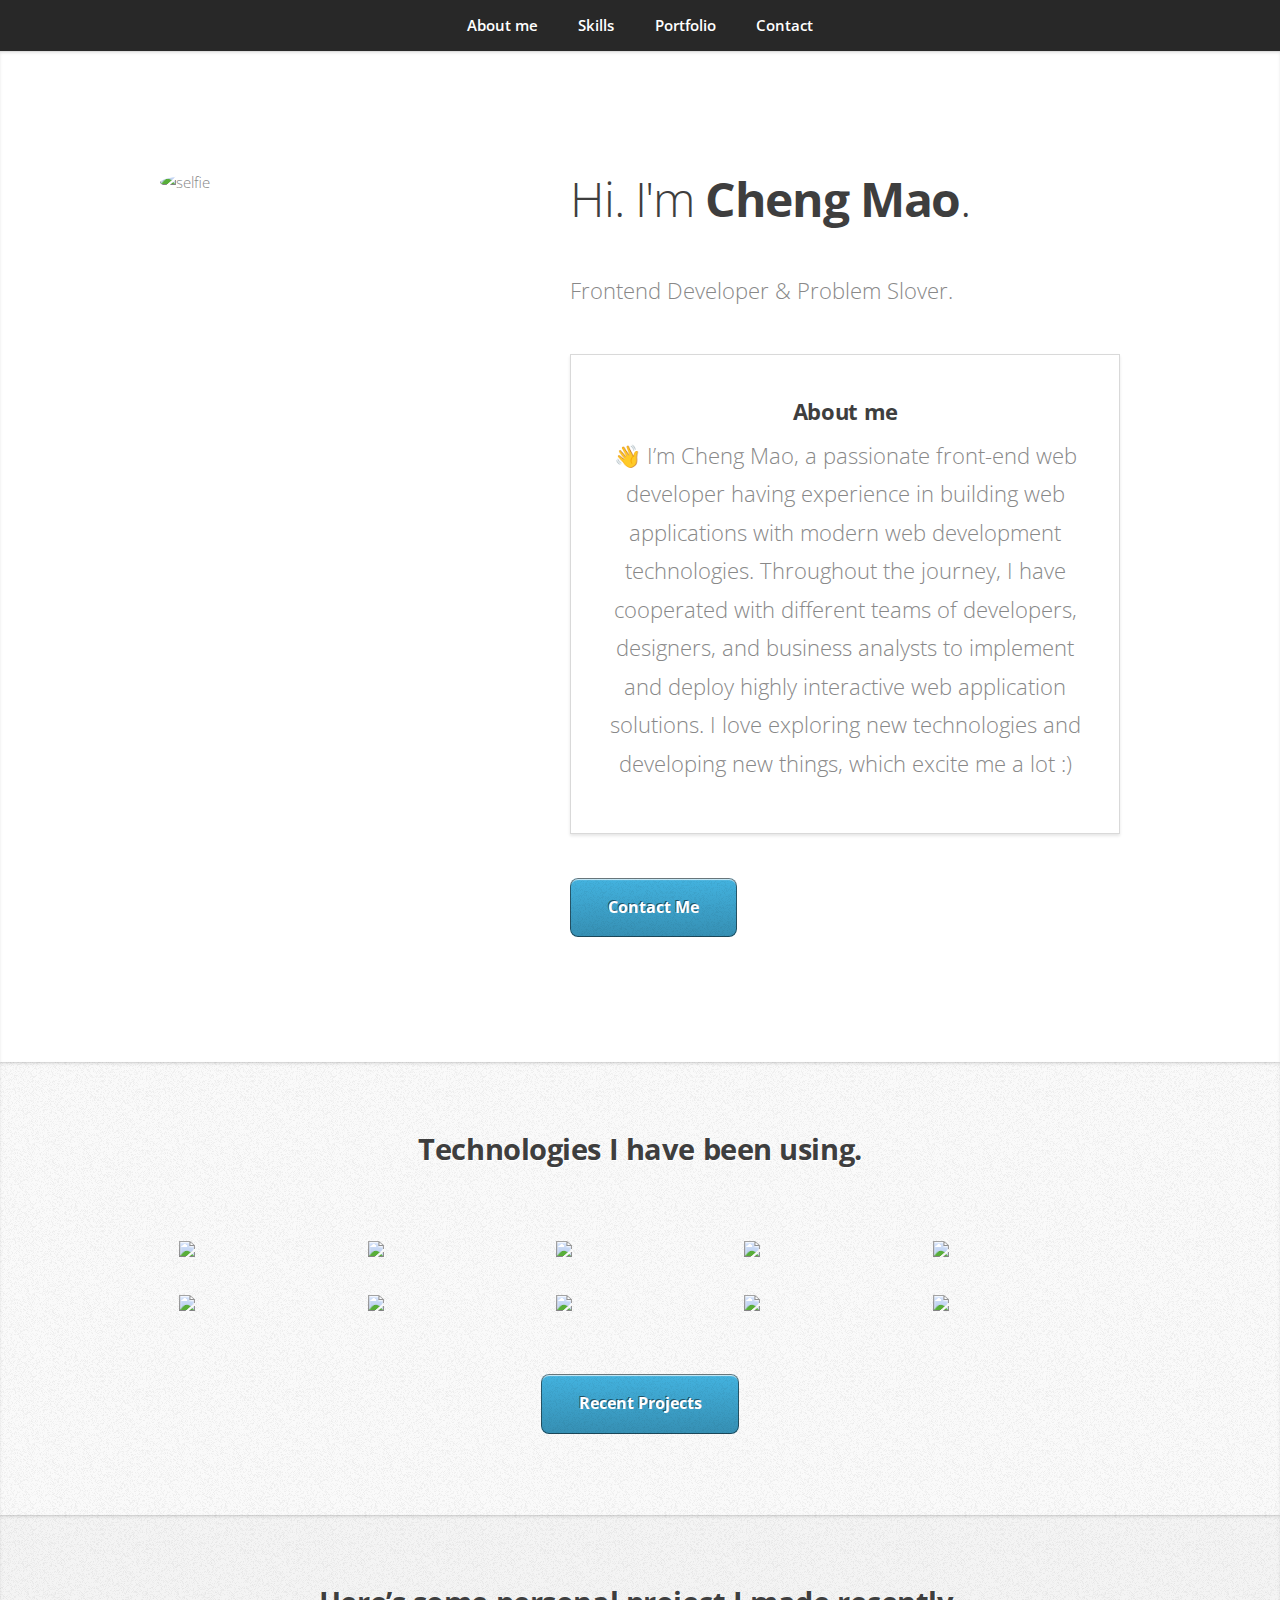
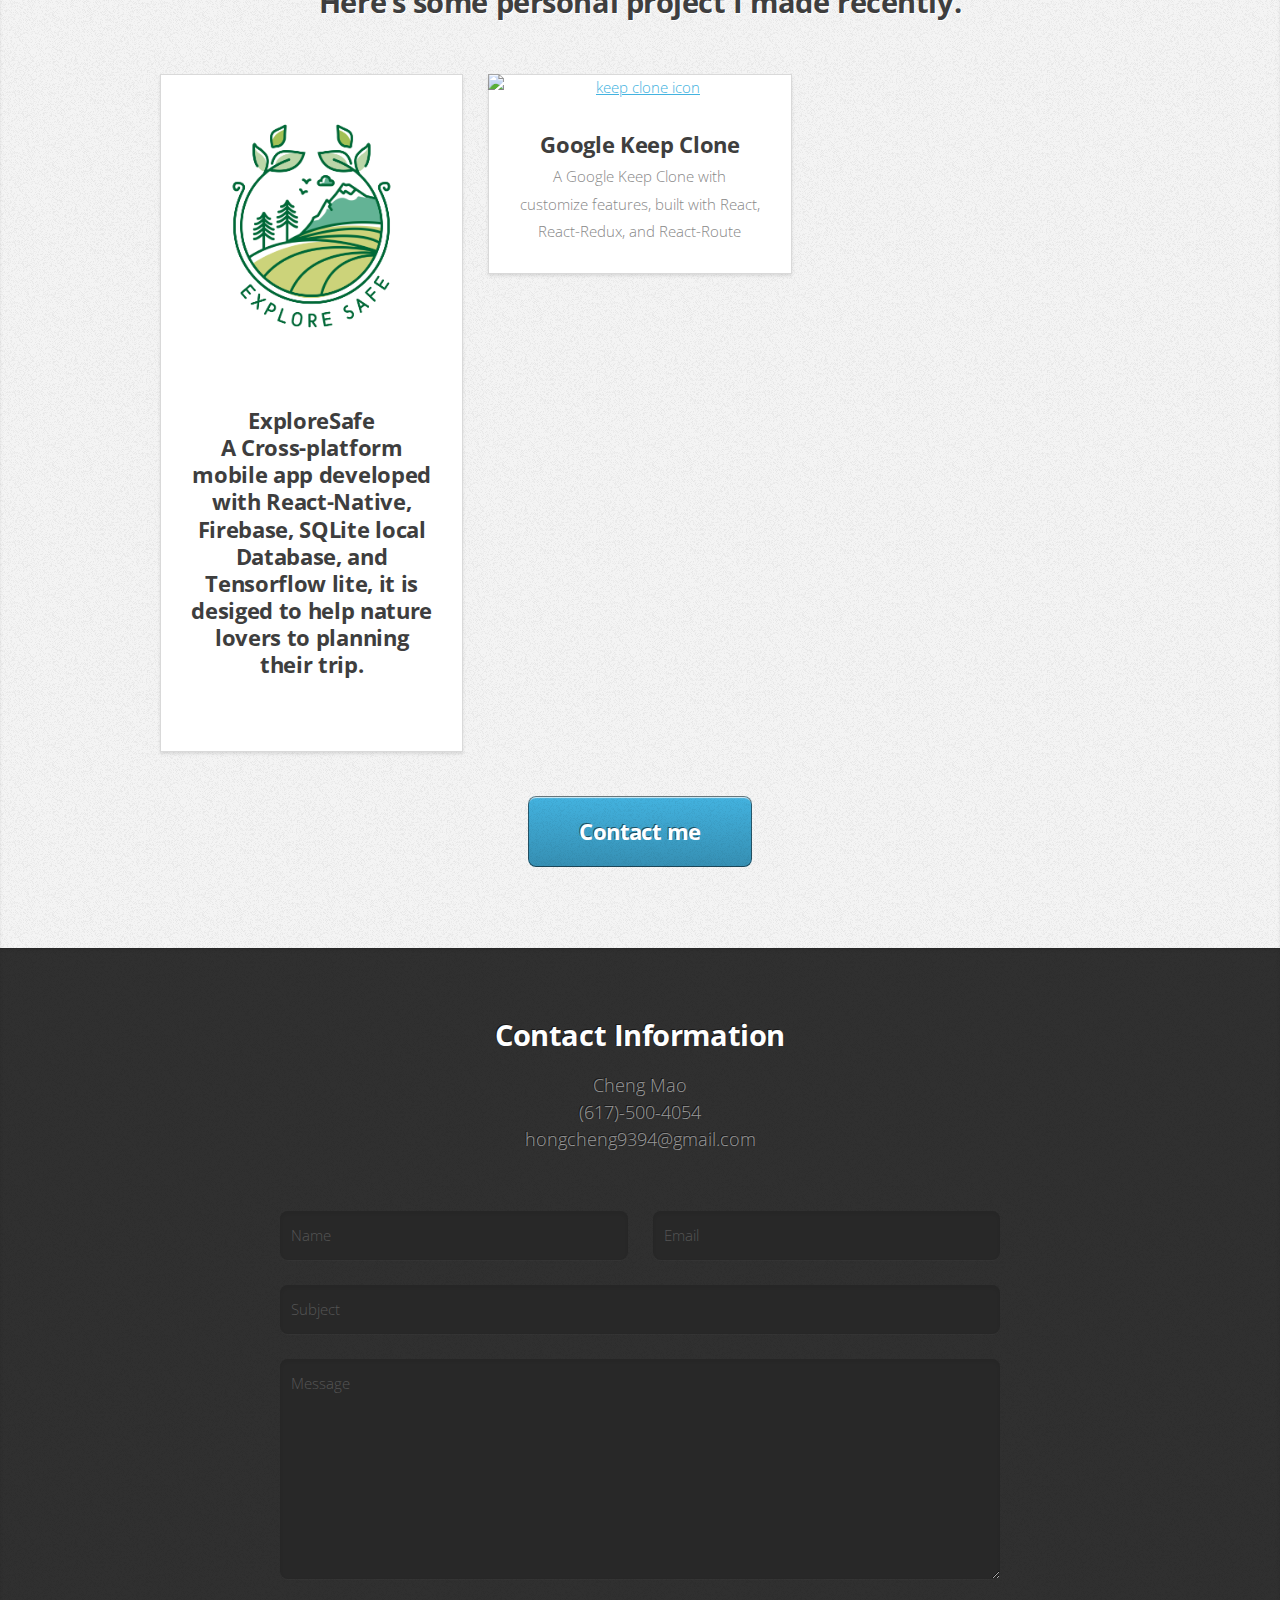
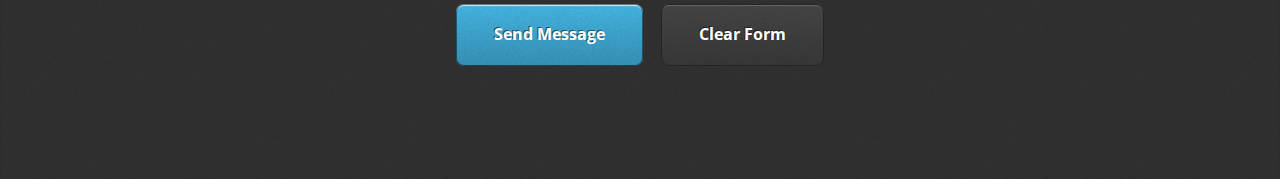
==== commit 7a6e80d3: "add formsubmit" ====
--- a/index.html
+++ b/index.html
@@ -143,27 +143,41 @@
         </header>
         <div class="row">
           <div class="col-4 col-6-medium col-12-small">
-            <article class="box style2">
+            <article class="box style2" id="project-card">
               <a
                 href="https://github.com/hmao1/BostonUniveristy-SeniorDesignProject-ExploreSafe"
                 class="image featured"
-                ><img src="images/mainLogo.png" alt="Exploresafe Logo"
+                ><img
+                  class="projectImg"
+                  src="images/mainLogo.png"
+                  alt="Exploresafe Logo"
               /></a>
               <h3>
                 <a
                   href="https://github.com/hmao1/BostonUniveristy-SeniorDesignProject-ExploreSafe"
                   >ExploreSafe</a
                 >
+                <p id="exploreSafe-description">
+                  A Cross-platform mobile app developed with React-Native,
+                  Firebase, SQLite local Database, and Tensorflow lite, it is
+                  desiged to help nature lovers to planning their trip.
+                </p>
               </h3>
             </article>
           </div>
           <div class="col-4 col-6-medium col-12-small">
-            <article class="box style2">
+            <article class="box style2" id="project-card">
               <a href="#" class="image featured"
-                ><img src="images/pic02.jpg" alt=""
+                ><img
+                  class="projectImg"
+                  src="images/GoogleKeepicon.png"
+                  alt="keep clone icon"
               /></a>
-              <h3><a href="#">Veroeros primis</a></h3>
-              <p>Ornare nulla proin odio consequat.</p>
+              <h3><a href="#"> Google Keep Clone</a></h3>
+              <p>
+                A Google Keep Clone with customize features, built with React,
+                React-Redux, and React-Route
+              </p>
             </article>
           </div>
         </div>
@@ -185,7 +199,10 @@
         </header>
         <div class="row">
           <div class="col-12">
-            <form method="post" action="#">
+            <form
+              method="POST"
+              action="https://formsubmit.co/hongcheng9394@gmail.com"
+            >
               <div class="row">
                 <div class="col-6 col-12-small">
                   <input type="text" name="name" id="name" placeholder="Name" />
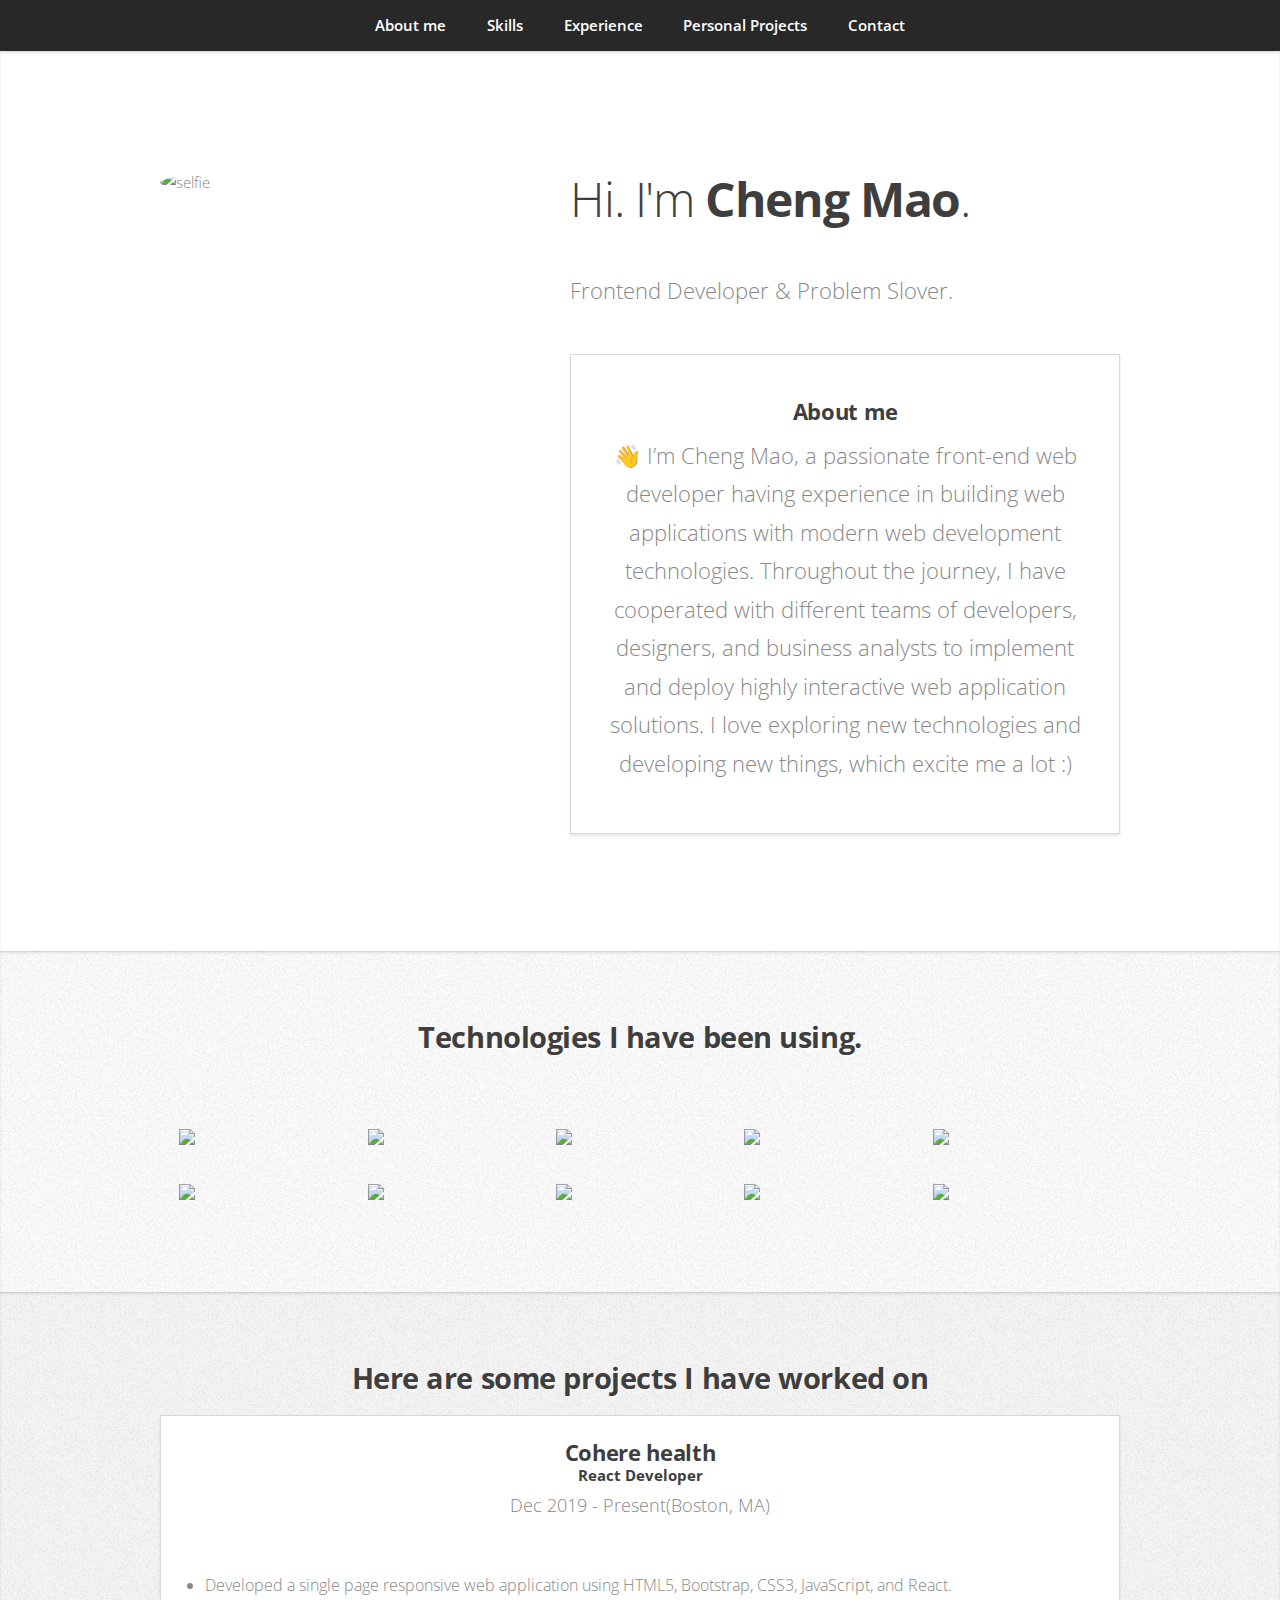
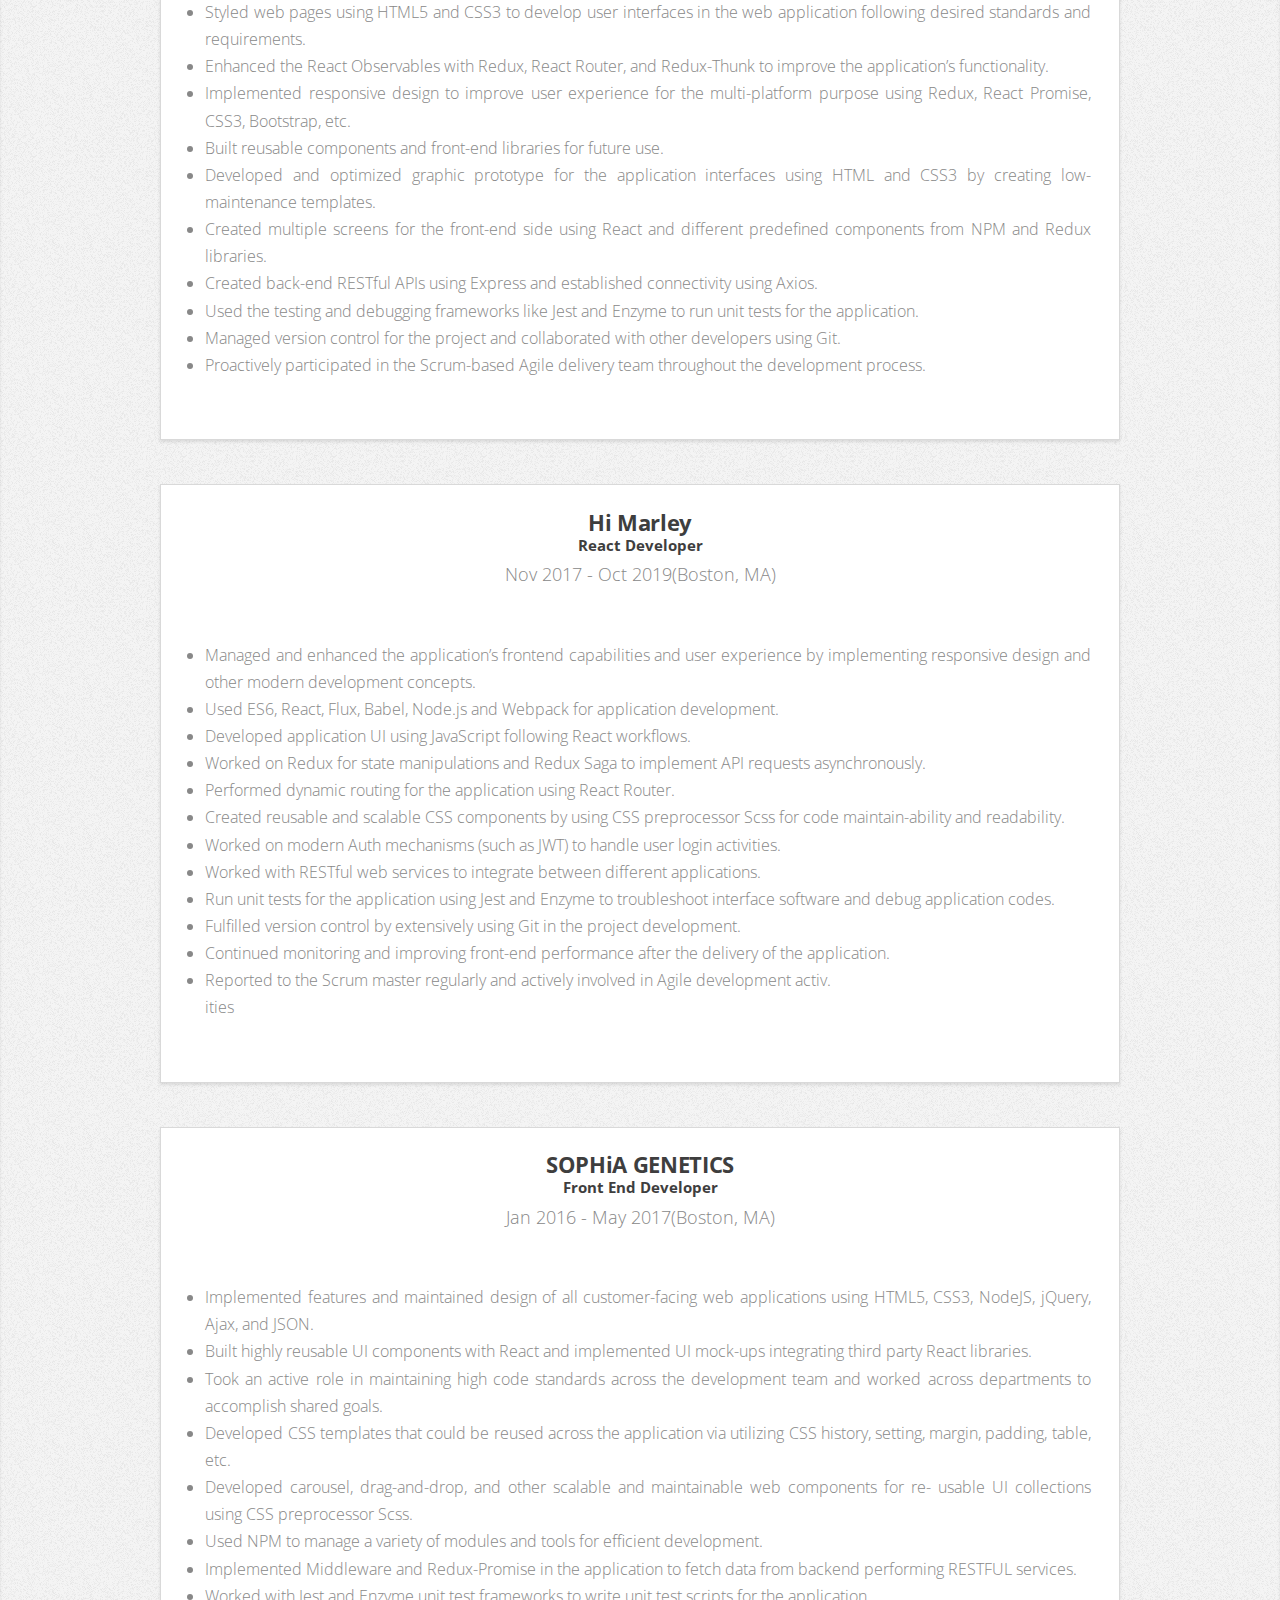
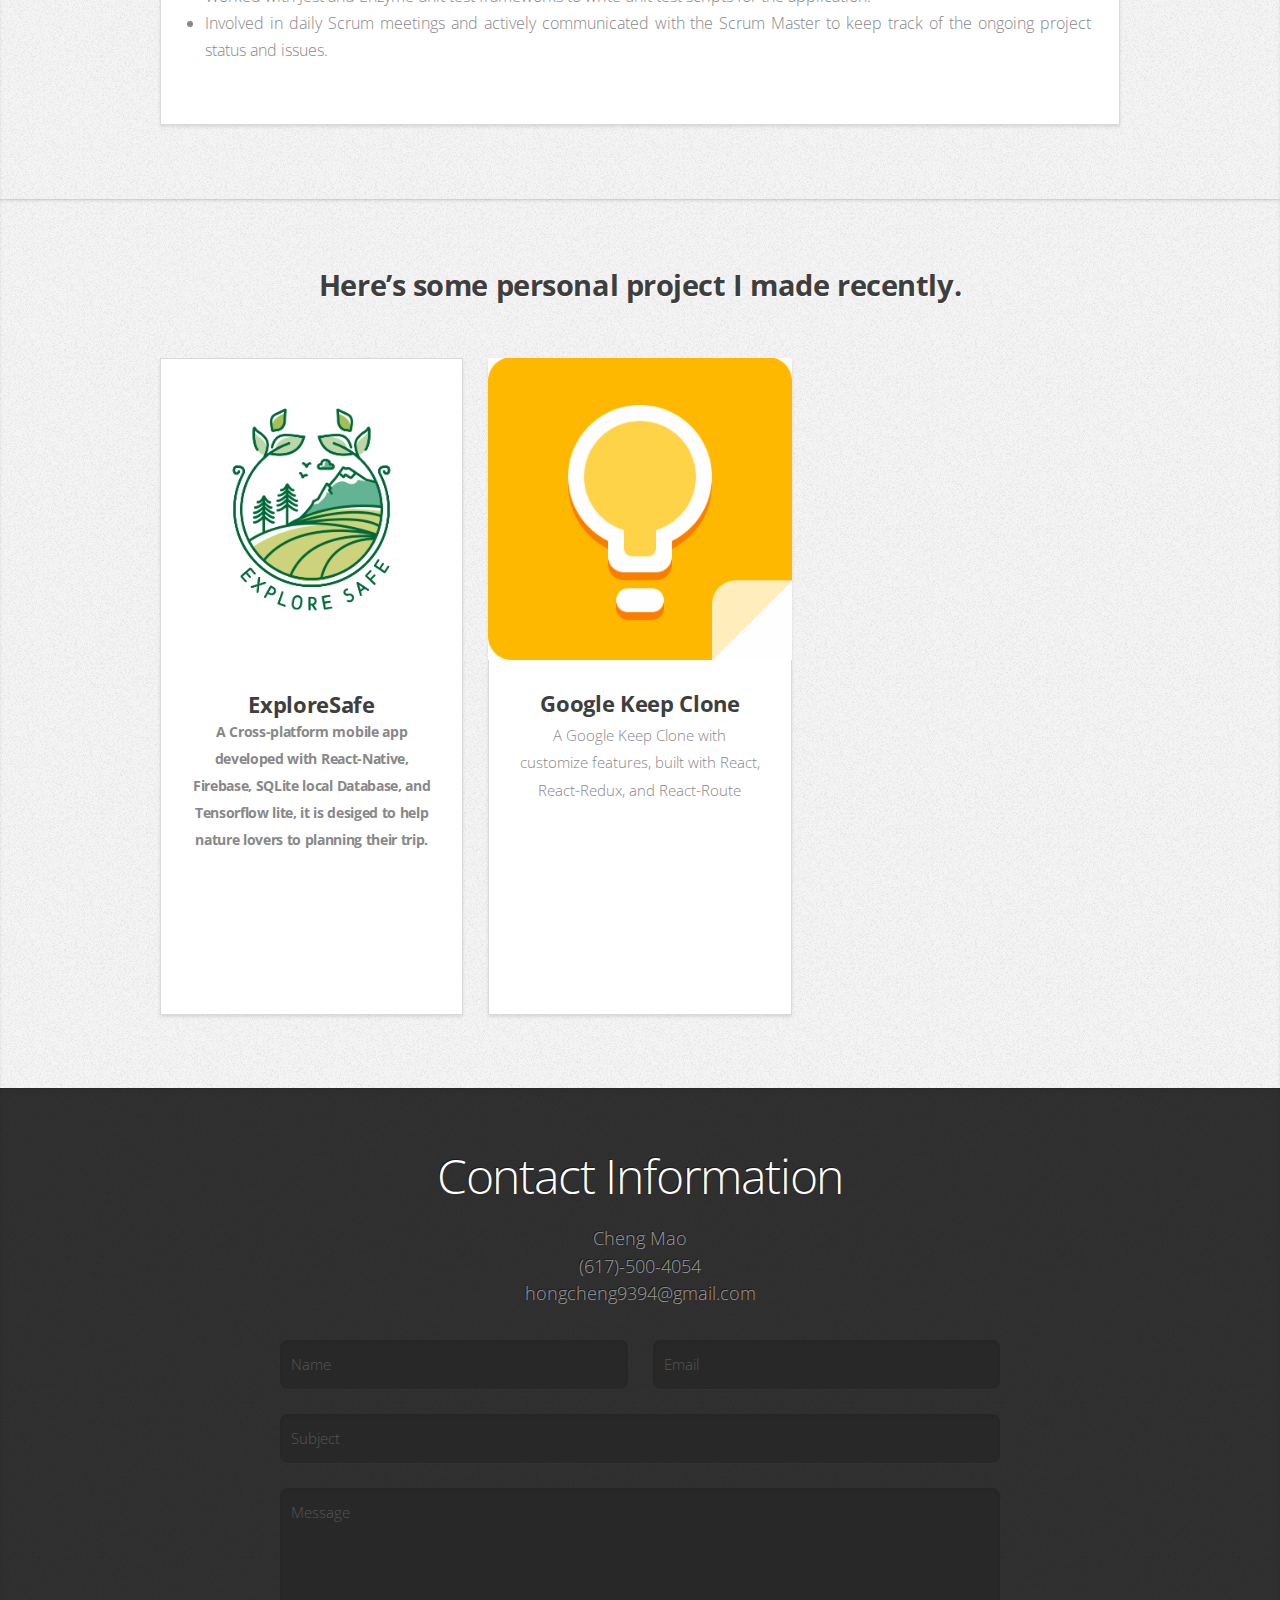
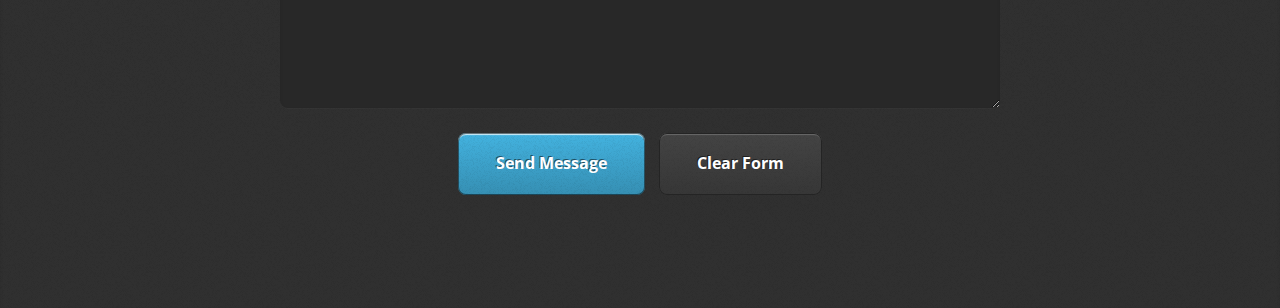
==== commit 0424aa79: "fixt submit form and style" ====
--- a/index.html
+++ b/index.html
@@ -1,257 +1,381 @@
 <!DOCTYPE html>
 
 <html>
-  <head>
-    <title>Cheng Mao's Portfolio</title>
-    <meta charset="utf-8" />
-    <meta
-      name="viewport"
-      content="width=device-width, initial-scale=1, user-scalable=no"
-    />
-    <link rel="stylesheet" href="assets/css/main.css" />
-  </head>
-  <body class="is-preload">
-    <!-- Nav -->
-    <nav id="nav">
-      <ul class="container">
-        <li><a href="#top">About me</a></li>
-        <li><a href="#work">Skills</a></li>
-        <li><a href="#portfolio">Portfolio</a></li>
-        <li><a href="#contact">Contact</a></li>
-      </ul>
-    </nav>
-
-    <!-- Home -->
-    <article id="top" class="wrapper style1">
-      <div class="container">
+
+<head>
+  <title>Cheng Mao's Portfolio</title>
+  <meta charset="utf-8" />
+  <meta name="viewport" content="width=device-width, initial-scale=1, user-scalable=no" />
+  <link rel="stylesheet" href="assets/css/main.css" />
+</head>
+
+<body class="is-preload">
+  <!-- Nav -->
+  <nav id="nav">
+    <ul class="container">
+      <li><a href="#top">About me</a></li>
+      <li><a href="#skills">Skills</a></li>
+      <li><a href="#experience">Experience</a></li>
+      <li><a href="#personalProjects">Personal Projects</a></li>
+      <li><a href="#contact">Contact</a></li>
+    </ul>
+  </nav>
+
+  <!-- Home -->
+  <article id="top" class="wrapper style1">
+    <div class="container">
+      <div class="row">
+        <div class="col-4 col-5-large col-12-medium">
+          <span class="image fit"><img src="./images/circleImg.png" alt="selfie" /></span>
+        </div>
+        <div class="col-8 col-7-large col-12-medium">
+          <header>
+            <h1>Hi. I'm <strong>Cheng Mao</strong>.</h1>
+          </header>
+          <p>Frontend Developer & Problem Slover.</p>
+
+          <section class="box style1">
+            <!-- <span class="icon featured fa-comments"></span> -->
+            <h3>About me</h3>
+            <p>
+              👋 I’m Cheng Mao, a passionate front-end web developer having
+              experience in building web applications with modern web
+              development technologies. Throughout the journey, I have
+              cooperated with different teams of developers, designers, and
+              business analysts to implement and deploy highly interactive web
+              application solutions. I love exploring new technologies and
+              developing new things, which excite me a lot :)
+            </p>
+          </section>
+         
+        </div>
+      </div>
+    </div>
+  </article>
+
+  <!-- Skills -->
+  <article id="skills" class="wrapper style2">
+    <div class="container">
+      <header>
+        <h2>Technologies I have been using.</h2>
+      </header>
+
+      <div class="skills-section-container">
+        <img class="techIcon" src="https://cdn.jsdelivr.net/gh/devicons/devicon/icons/html5/html5-plain-wordmark.svg"
+          width="100px" />
+
+        <img class="techIcon" src="https://cdn.jsdelivr.net/gh/devicons/devicon/icons/css3/css3-plain-wordmark.svg" />
+
+        <img class="techIcon"
+          src="https://cdn.jsdelivr.net/gh/devicons/devicon/icons/javascript/javascript-plain.svg" />
+
+        <img class="techIcon"
+          src="https://cdn.jsdelivr.net/gh/devicons/devicon/icons/react/react-original-wordmark.svg" />
+
+        <img src="https://cdn.jsdelivr.net/gh/devicons/devicon/icons/bootstrap/bootstrap-plain-wordmark.svg" />
+
+        <img src="https://cdn.jsdelivr.net/gh/devicons/devicon/icons/redux/redux-original.svg" />
+
+        <img src="https://cdn.jsdelivr.net/gh/devicons/devicon/icons/typescript/typescript-original.svg" />
+
+        <img src="https://cdn.jsdelivr.net/gh/devicons/devicon/icons/mongodb/mongodb-original-wordmark.svg" />
+
+        <img src="https://cdn.jsdelivr.net/gh/devicons/devicon/icons/nodejs/nodejs-original-wordmark.svg" />
+
+        <img src="https://cdn.jsdelivr.net/gh/devicons/devicon/icons/express/express-original-wordmark.svg" />
+      </div>
+
+      
+    </div>
+  </article>
+
+  <!-- Experience -->
+  <article id="experience" class="wrapper style3">
+    <div class="container">
+      <h2>Here are some projects I have worked on</h2>
+
+      <section class="box style2">
+        <!-- <span class="icon featured fa-comments"></span> -->
+        <header class="experience-header">
+          <h3> <a href="https://coherehealth.com/">Cohere health</a></h3>
+          <h5>React Developer</h5>
+          <p>Dec 2019 - Present(Boston, MA)</p>
+        </header>
+        <div class="experience-content"> 
+        <ul>
+          <li>
+            Developed a single page responsive web application using HTML5, Bootstrap, CSS3,
+              JavaScript, and React.
+            
+          </li>
+          <li>
+            Styled web pages using HTML5 and CSS3 to develop user interfaces in the web
+              application following desired standards and requirements.
+          </li>
+
+          <li>
+            Enhanced the React Observables with Redux, React Router, and Redux-Thunk to
+              improve the application’s functionality.
+            
+          </li>
+
+          <li>
+            Implemented responsive design to improve user experience for the multi-platform
+              purpose using Redux, React Promise, CSS3, Bootstrap, etc.
+          </li>
+
+          <li>
+             Built reusable components and front-end libraries for future use.
+          </li>
+          <li>
+            Developed and optimized graphic prototype for the application interfaces using HTML
+              and CSS3 by creating low-maintenance templates.
+          </li>
+          <li>
+            Created multiple screens for the front-end side using React and different predefined
+              components from NPM and Redux libraries.
+          </li>
+          <li>
+            Created back-end RESTful APIs using Express and established connectivity using Axios.
+              
+          </li>
+          <li>Used the testing and debugging frameworks like Jest and Enzyme to run unit tests for
+            the application.</li>
+          <li>
+            Managed version control for the project and collaborated with other developers using
+              Git.
+          </li>
+          <li>
+            Proactively participated in the Scrum-based Agile delivery team throughout the
+              development process.
+          </li>
+        </ul>
+
+        </div>
+        
+      </section>
+
+      <section class="box style2">
+        <!-- <span class="icon featured fa-comments"></span> -->
+        <header class="experience-header">
+          <h3> <a href="https://www.himarley.com/">Hi Marley</a></h3>
+          <h5>React Developer</h5>
+          <p>Nov 2017 - Oct 2019(Boston, MA)</p>
+        </header>
+        <div class="experience-content"> 
+        <ul>
+          <li>
+            Managed and enhanced the application’s frontend capabilities and user experience by
+            implementing responsive design and other modern development concepts.
+          </li>
+          <li>
+            Used ES6, React, Flux, Babel, Node.js and Webpack for application development.
+          </li>
+
+          <li>
+            Developed application UI using JavaScript following React workflows.
+            
+          </li>
+       
+          <li>Worked on Redux for state manipulations and Redux Saga to implement API requests
+            asynchronously.</li>
+
+            <li>Performed dynamic routing for the application using React Router.
+            </li>
+
+          <li>
+            Created reusable and scalable CSS components by using CSS preprocessor Scss for code
+            maintain-ability and readability.
+          </li>
+
+          <li>
+            Worked on modern Auth mechanisms (such as JWT) to handle user login activities.
+          </li>
+
+          <li>
+            Worked with RESTful web services to integrate between different applications.
+          </li>
+          <li>
+            Run unit tests for the application using Jest and Enzyme to troubleshoot interface
+            software and debug application codes.
+          </li>
+          <li>
+            Fulfilled version control by extensively using Git in the project development.
+          </li>
+          <li>
+            Continued monitoring and improving front-end performance after the delivery of the
+            application.
+          </li>
+          <li>
+            Reported to the Scrum master regularly and actively involved in Agile development
+            activ.
+          </li>ities
+        </ul>
+
+        </div>
+        
+      </section>
+
+      <section class="box style2">
+        <!-- <span class="icon featured fa-comments"></span> -->
+        <header class="experience-header">
+          <h3> <a href="https://www.sophiagenetics.com/">SOPHiA GENETICS</a></h3>
+          <h5>Front End Developer</h5>
+          <p>Jan 2016 - May 2017(Boston, MA)</p>
+        </header>
+        <div class="experience-content"> 
+        <ul>
+          <li>
+            Implemented features and maintained design of all customer-facing web applications
+            using HTML5, CSS3, NodeJS, jQuery, Ajax, and JSON.
+            
+           
+            
+            
+
+          </li>
+
+          <li>
+            Built highly reusable UI components with React and implemented UI mock-ups
+            integrating third party React libraries.
+          </li>
+
+          <li>
+            Took an active role in maintaining high code standards across the development team
+            and worked across departments to accomplish shared goals.
+            
+          </li>
+
+          <li>
+            Developed CSS templates that could be reused across the application via utilizing CSS
+            history, setting, margin, padding, table, etc.
+          </li>
+
+          <li>
+            Developed carousel, drag-and-drop, and other scalable and maintainable web
+            components for re- usable UI collections using CSS preprocessor Scss.
+          </li>
+          <li>
+            Used NPM to manage a variety of modules and tools for efficient development.
+          </li>
+          <li>
+            Implemented Middleware and Redux-Promise in the application to fetch data from
+            backend performing RESTFUL services.
+          </li>
+          <li>
+            Worked with Jest and Enzyme unit test frameworks to write unit test scripts for the
+            application.
+          </li>
+          <li>
+            Involved in daily Scrum meetings and actively communicated with the Scrum Master to
+            keep track of the ongoing project status and issues.
+          </li>
+          
+        </ul>
+
+        </div>
+        
+      </section>
+
+
+
+    </div>
+  </article>
+
+  <!-- Personal Projects -->
+  <article id="personalProjects" class="wrapper style3">
+    <div class="container">
+      <header>
+        <h2>Here’s some personal project I made recently.</h2>
+      </header>
+
+
+      <div class="row">
+        <div class="col-4 col-6-medium col-12-small">
+          <article class="box style2" id="project-card">
+            <a href="https://github.com/hmao1/BostonUniveristy-SeniorDesignProject-ExploreSafe"
+              class="image featured"><img class="projectImg" src="images/mainLogo.png" alt="Exploresafe Logo" /></a>
+            <h3>
+              <a href="https://github.com/hmao1/BostonUniveristy-SeniorDesignProject-ExploreSafe">ExploreSafe</a>
+              <p id="exploreSafe-description">
+                A Cross-platform mobile app developed with React-Native,
+                Firebase, SQLite local Database, and Tensorflow lite, it is
+                desiged to help nature lovers to planning their trip.
+              </p>
+            </h3>
+          </article>
+        </div>
+        <div class="col-4 col-6-medium col-12-small">
+          <article class="box style2" id="project-card">
+            <a href="#" class="image featured"><img class="projectImg" src="images/GoogleKeepicon.png"
+                alt="keep clone icon" /></a>
+            <h3><a href="#"> Google Keep Clone</a></h3>
+            <p>
+              A Google Keep Clone with customize features, built with React,
+              React-Redux, and React-Route
+            </p>
+          </article>
+        </div>
+      </div>
+
+
+
+      
+    </div>
+  </article>
+
+  <!-- Contact -->
+  <article id="contact" class="wrapper style4">
+    <div class="container medium">
+      <header>
+        <h1>Contact Information</h1>
+        <p>Cheng Mao</p>
+        <p>(617)-500-4054</p>
+        <p>hongcheng9394@gmail.com</p>
         <div class="row">
-          <div class="col-4 col-5-large col-12-medium">
-            <span class="image fit"
-              ><img src="./images/circleImg.png" alt="selfie"
-            /></span>
+      </header>
+
+      <div class="col-12">
+        <form method="POST" action="https://formsubmit.co/hongcheng9394@gmail.com">
+          <div class="row">
+            <div class="col-6 col-12-small">
+              <input type="text" name="name" id="name" placeholder="Name" required />
+            </div>
+            <div class="col-6 col-12-small">
+              <input type="text" name="email" id="email" placeholder="Email" required />
+            </div>
+            <div class="col-12">
+              <input type="hidden" name="_subject" value="msg from portfolio website"/>
+              <input type="text" name="_subject" id="subject" placeholder="Subject" />
+            </div>
+            <div class="col-12">
+              <textarea name="message" id="message" placeholder="Message"></textarea>
+            </div>
+            <div class="col-12">
+              <ul class="actions">
+                <li>
+                  <!-- <input type="submit" value="Send Message" /></li> -->
+                  <input type="submit" value="Send Message"></input>
+                <li>
+                  <input type="reset" value="Clear Form" class="alt" />
+                </li>
+              </ul>
+            </div>
           </div>
-          <div class="col-8 col-7-large col-12-medium">
-            <header>
-              <h1>Hi. I'm <strong>Cheng Mao</strong>.</h1>
-            </header>
-            <p>Frontend Developer & Problem Slover.</p>
-
-            <section class="box style1">
-              <!-- <span class="icon featured fa-comments"></span> -->
-              <h3>About me</h3>
-              <p>
-                👋 I’m Cheng Mao, a passionate front-end web developer having
-                experience in building web applications with modern web
-                development technologies. Throughout the journey, I have
-                cooperated with different teams of developers, designers, and
-                business analysts to implement and deploy highly interactive web
-                application solutions. I love exploring new technologies and
-                developing new things, which excite me a lot :)
-              </p>
-            </section>
-            <a href="#contact" class="button Small scrolly">Contact Me</a>
-            <!-- <div class="container">
-              <div class="row aln-center">
-                <div class="col-4 col-6-medium col-12-small">
-                  <section class="box style1">
-                    <span class="icon featured fa-comments"></span>
-                    <h3>Consequat lorem</h3>
-                    <p>
-                      Ornare nulla proin odio consequat sapien vestibulum ipsum
-                      primis sed amet consequat lorem dolore.
-                    </p>
-                  </section>
-                </div>
-              </div>
-              <footer>
-                <p>Lorem ipsum dolor sit sapien vestibulum ipsum primis?</p>
-                <a href="#portfolio" class="button large scrolly"
-                  >See some of my recent work</a
-                >
-              </footer>
-            </div> -->
-          </div>
-        </div>
+        </form>
       </div>
-    </article>
-
-    <!-- Skills -->
-    <article id="work" class="wrapper style2">
-      <div class="container">
-        <header>
-          <h2>Technologies I have been using.</h2>
-        </header>
-
-        <div class="skills-section-container">
-          <img
-            class="techIcon"
-            src="https://cdn.jsdelivr.net/gh/devicons/devicon/icons/html5/html5-plain-wordmark.svg"
-            width="100px"
-          />
-
-          <img
-            class="techIcon"
-            src="https://cdn.jsdelivr.net/gh/devicons/devicon/icons/css3/css3-plain-wordmark.svg"
-          />
-
-          <img
-            class="techIcon"
-            src="https://cdn.jsdelivr.net/gh/devicons/devicon/icons/javascript/javascript-plain.svg"
-          />
-
-          <img
-            class="techIcon"
-            src="https://cdn.jsdelivr.net/gh/devicons/devicon/icons/react/react-original-wordmark.svg"
-          />
-
-          <img
-            src="https://cdn.jsdelivr.net/gh/devicons/devicon/icons/bootstrap/bootstrap-plain-wordmark.svg"
-          />
-
-          <img
-            src="https://cdn.jsdelivr.net/gh/devicons/devicon/icons/redux/redux-original.svg"
-          />
-
-          <img
-            src="https://cdn.jsdelivr.net/gh/devicons/devicon/icons/typescript/typescript-original.svg"
-          />
-
-          <img
-            src="https://cdn.jsdelivr.net/gh/devicons/devicon/icons/mongodb/mongodb-original-wordmark.svg"
-          />
-
-          <img
-            src="https://cdn.jsdelivr.net/gh/devicons/devicon/icons/nodejs/nodejs-original-wordmark.svg"
-          />
-
-          <img
-            src="https://cdn.jsdelivr.net/gh/devicons/devicon/icons/express/express-original-wordmark.svg"
-          />
-        </div>
-
-        <footer>
-          <a href="#portfolio" class="button small scrolly">Recent Projects</a>
-        </footer>
-      </div>
-    </article>
-
-    <!-- Portfolio -->
-    <article id="portfolio" class="wrapper style3">
-      <div class="container">
-        <header>
-          <h2>Here’s some personal project I made recently.</h2>
-        </header>
-        <div class="row">
-          <div class="col-4 col-6-medium col-12-small">
-            <article class="box style2" id="project-card">
-              <a
-                href="https://github.com/hmao1/BostonUniveristy-SeniorDesignProject-ExploreSafe"
-                class="image featured"
-                ><img
-                  class="projectImg"
-                  src="images/mainLogo.png"
-                  alt="Exploresafe Logo"
-              /></a>
-              <h3>
-                <a
-                  href="https://github.com/hmao1/BostonUniveristy-SeniorDesignProject-ExploreSafe"
-                  >ExploreSafe</a
-                >
-                <p id="exploreSafe-description">
-                  A Cross-platform mobile app developed with React-Native,
-                  Firebase, SQLite local Database, and Tensorflow lite, it is
-                  desiged to help nature lovers to planning their trip.
-                </p>
-              </h3>
-            </article>
-          </div>
-          <div class="col-4 col-6-medium col-12-small">
-            <article class="box style2" id="project-card">
-              <a href="#" class="image featured"
-                ><img
-                  class="projectImg"
-                  src="images/GoogleKeepicon.png"
-                  alt="keep clone icon"
-              /></a>
-              <h3><a href="#"> Google Keep Clone</a></h3>
-              <p>
-                A Google Keep Clone with customize features, built with React,
-                React-Redux, and React-Route
-              </p>
-            </article>
-          </div>
-        </div>
-        <footer>
-          <a href="#contact" class="button large scrolly">Contact me</a>
-        </footer>
-      </div>
-    </article>
-
-    <!-- Contact -->
-    <article id="contact" class="wrapper style4">
-      <div class="container medium">
-        <header>
-          <h2>Contact Information</h2>
-          <p>Cheng Mao</p>
-
-          <p>(617)-500-4054</p>
-          <p>hongcheng9394@gmail.com</p>
-        </header>
-        <div class="row">
-          <div class="col-12">
-            <form
-              method="POST"
-              action="https://formsubmit.co/hongcheng9394@gmail.com"
-            >
-              <div class="row">
-                <div class="col-6 col-12-small">
-                  <input type="text" name="name" id="name" placeholder="Name" />
-                </div>
-                <div class="col-6 col-12-small">
-                  <input
-                    type="text"
-                    name="email"
-                    id="email"
-                    placeholder="Email"
-                  />
-                </div>
-                <div class="col-12">
-                  <input
-                    type="text"
-                    name="subject"
-                    id="subject"
-                    placeholder="Subject"
-                  />
-                </div>
-                <div class="col-12">
-                  <textarea
-                    name="message"
-                    id="message"
-                    placeholder="Message"
-                  ></textarea>
-                </div>
-                <div class="col-12">
-                  <ul class="actions">
-                    <li><input type="submit" value="Send Message" /></li>
-                    <li>
-                      <input type="reset" value="Clear Form" class="alt" />
-                    </li>
-                  </ul>
-                </div>
-              </div>
-            </form>
-          </div>
-        </div>
-        <footer></footer>
-      </div>
-    </article>
-
-    <!-- Scripts -->
-    <script src="assets/js/jquery.min.js"></script>
-    <script src="assets/js/jquery.scrolly.min.js"></script>
-    <script src="assets/js/browser.min.js"></script>
-    <script src="assets/js/breakpoints.min.js"></script>
-    <script src="assets/js/util.js"></script>
-    <script src="assets/js/main.js"></script>
-  </body>
-</html>
+    </div>
+    <footer></footer>
+    </div>
+  </article>
+
+  <!-- Scripts -->
+  <script src="assets/js/jquery.min.js"></script>
+  <script src="assets/js/jquery.scrolly.min.js"></script>
+  <script src="assets/js/browser.min.js"></script>
+  <script src="assets/js/breakpoints.min.js"></script>
+  <script src="assets/js/util.js"></script>
+  <script src="assets/js/main.js"></script>
+</body>
+
+</html>--- a/assets/css/main.css
+++ b/assets/css/main.css
@@ -165,6 +165,25 @@
   margin: 2%;
 }
 
+/* experience */
+.experience-header {
+  line-height: 120%;
+}
+
+.experience-content {
+  font-size: 1rem;
+  text-align: justify;
+}
+
+/*portfolio image*/
+#exploreSafe-description {
+  font-size: 0.9rem;
+  color: #888888;
+}
+
+#project-card {
+  height: 657px;
+}
 /* Basic */
 
 html {
@@ -1737,6 +1756,7 @@
 
 .image img {
   display: block;
+
   width: 100%;
 }
 
@@ -1866,9 +1886,9 @@
   padding-left: 1em;
 }
 
-ul li {
+/* ul li {
   padding-left: 0.5em;
-}
+} */
 
 ol {
   list-style: decimal;
@@ -2263,7 +2283,7 @@
   font-size: 0.9em;
 }
 
-/* Copyright */
+/* Copyright
 
 #copyright {
   color: #666;
@@ -2299,7 +2319,7 @@
 
 #copyright a:hover {
   color: #777;
-}
+} */
 
 /* Large */
 
